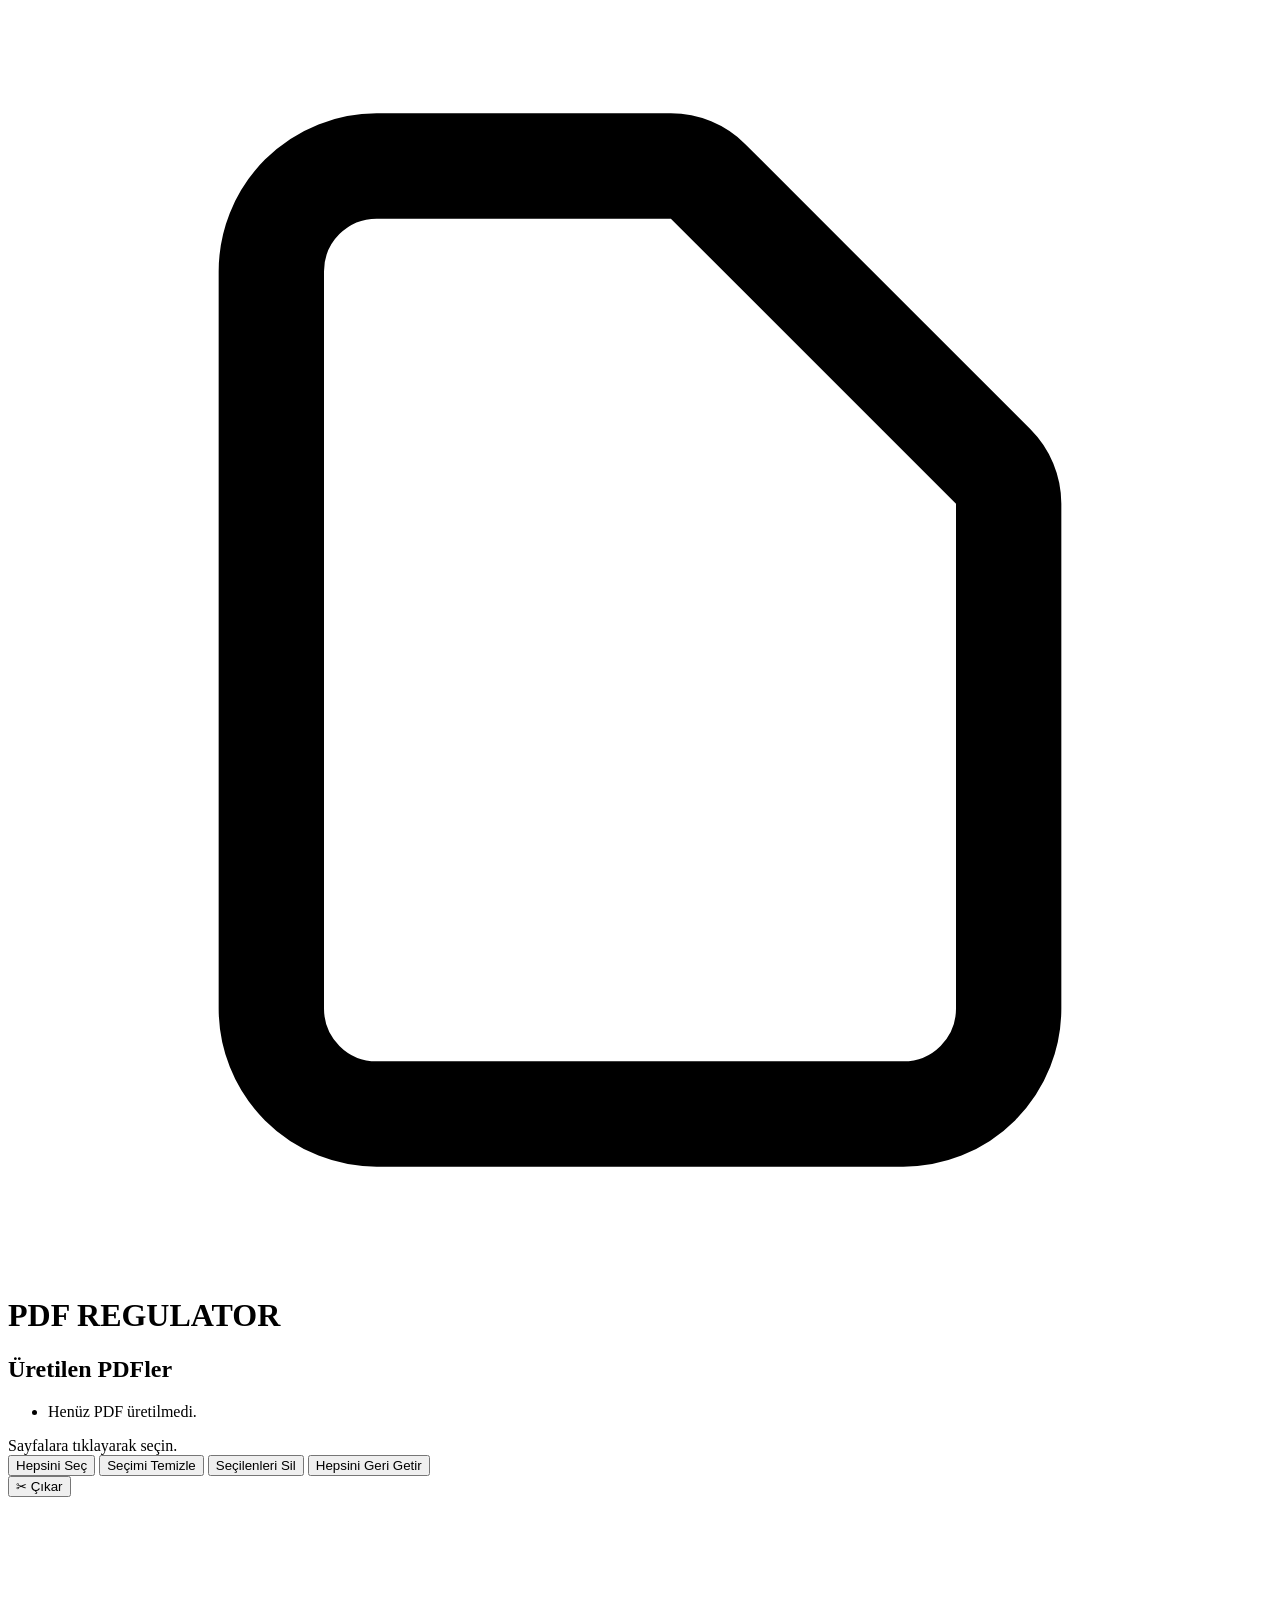
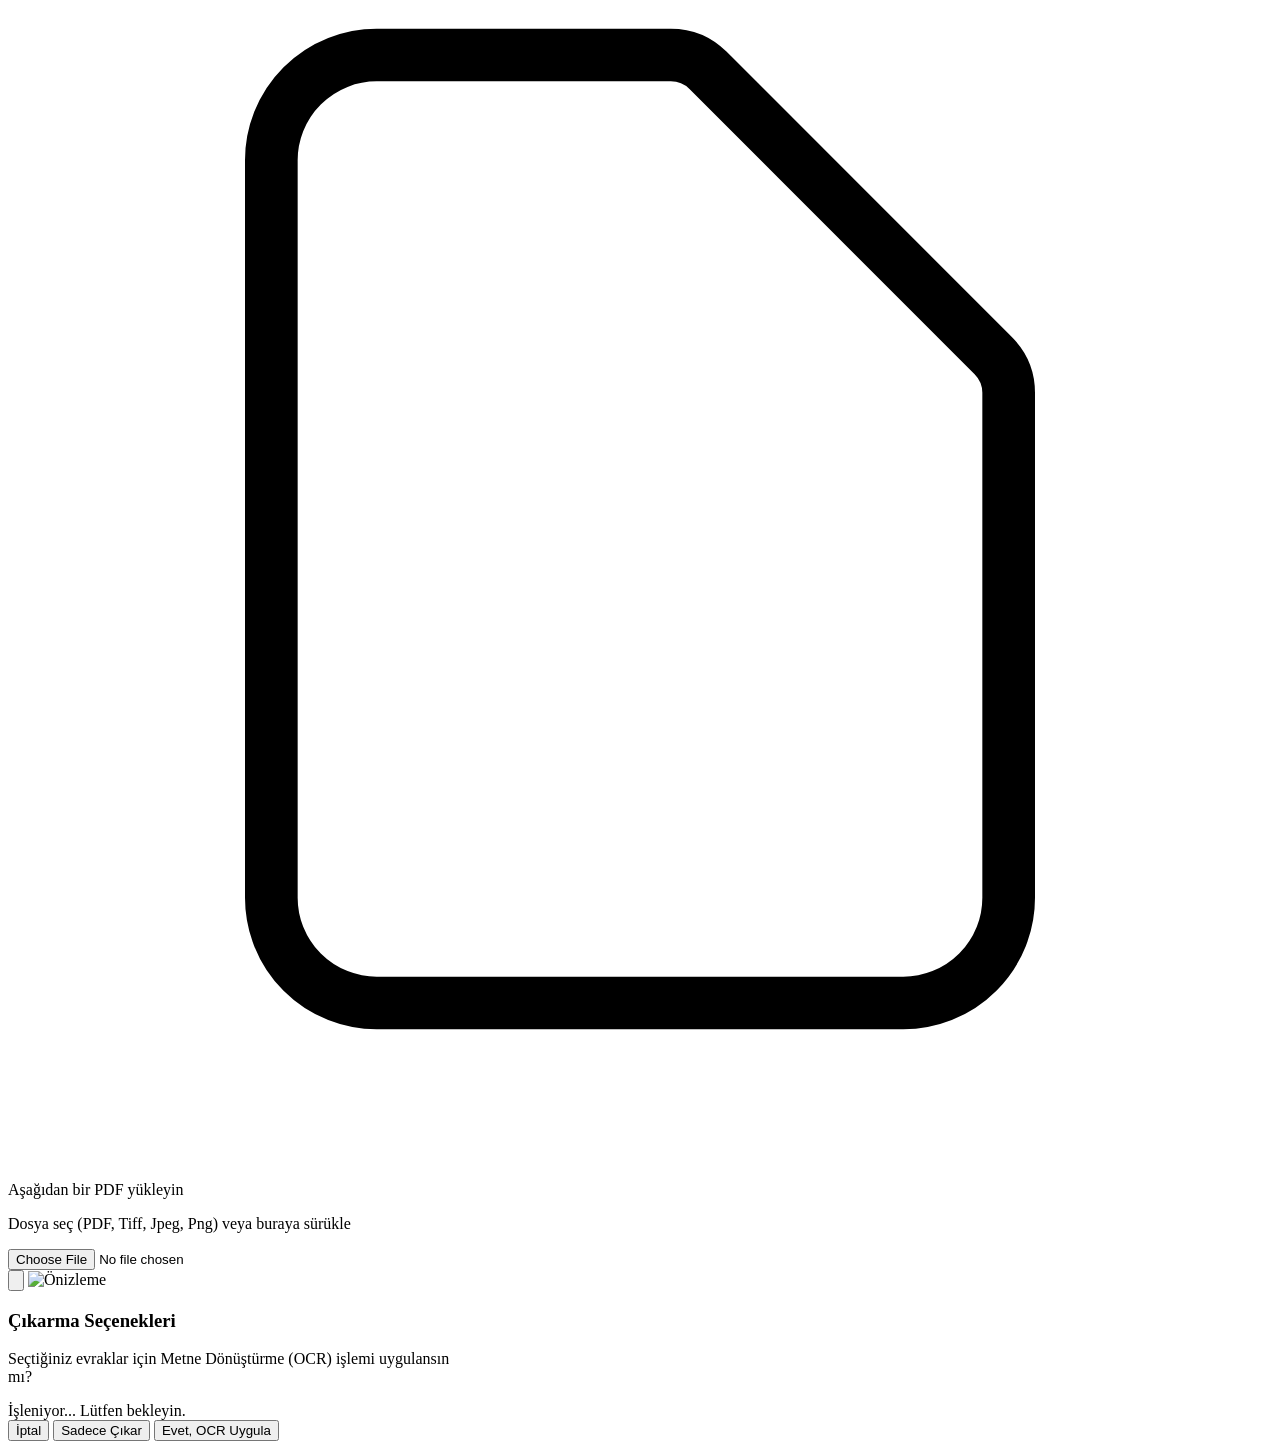
==== frontend/templates/index.html @ 80269bf7 "feat: Implement image-to-PDF preprocessing for uploads, refactor OCR and page rendering, and add val" ====
<!DOCTYPE html>
<html lang="tr">

<head>
  <meta charset="UTF-8" />
  <meta name="viewport" content="width=device-width, initial-scale=1.0" />
  <title>PDF REGULATOR</title>
  <meta name="description" content="PDF sayfalarını seç, çıkar ve döndür — hızlı ve basit." />
  <script src="https://cdn.tailwindcss.com"></script>
  <script>
    tailwind.config = {
      theme: {
        extend: {
          colors: {
            brand: { 50: '#eff6ff', 500: '#3b82f6', 600: '#2563eb', 700: '#1d4ed8' },
          }
        }
      }
    }
  </script>
  <link rel="stylesheet" href="/static/css/app.css" />
  <script src="https://unpkg.com/htmx.org@2.0.4/dist/htmx.min.js" defer></script>
  <!-- SortableJS script'ini ekle -->
  <script src="https://cdn.jsdelivr.net/npm/sortablejs@1.15.2/Sortable.min.js"></script>
</head>

<body class="bg-gray-950 text-gray-100 h-screen flex flex-col overflow-hidden font-sans">

  <!-- HEADER -->
  <header class="bg-gray-900 border-b border-gray-800 px-6 py-3 flex items-center gap-3 shrink-0">
    <svg class="w-7 h-7 text-blue-500" fill="none" stroke="currentColor" stroke-width="2" viewBox="0 0 24 24">
      <path stroke-linecap="round" stroke-linejoin="round"
        d="M7 21h10a2 2 0 002-2V9.414a1 1 0 00-.293-.707l-5.414-5.414A1 1 0 0012.586 3H7a2 2 0 00-2 2v14a2 2 0 002 2z" />
    </svg>
    <h1 class="text-lg font-bold tracking-tight">PDF <span class="text-blue-500">REGULATOR</span></h1>
  </header>

  <!-- MAIN: Sol Panel + PDF Viewer -->
  <main class="flex flex-1 overflow-hidden">

    <!-- SOL PANEL: Üretilen PDFler -->
    <aside class="w-64 shrink-0 bg-gray-900 border-r border-gray-800 flex flex-col">
      <div class="px-4 py-3 border-b border-gray-800">
        <h2 class="text-xs font-semibold text-gray-400 uppercase tracking-widest">Üretilen PDFler</h2>
      </div>
      <ul id="output-list" class="flex-1 overflow-y-auto p-3 space-y-2" hx-swap-oob="true">
        <li id="output-empty" class="text-xs text-gray-600 italic text-center mt-8">
          Henüz PDF üretilmedi.
        </li>
      </ul>
    </aside>

    <!-- PDF VIEWER -->
    <section class="flex-1 flex flex-col overflow-hidden">

      <!-- Araç çubuğu -->
      <div id="toolbar" class="hidden bg-gray-900 border-b border-gray-800 px-5 py-2 flex items-center gap-3 shrink-0">
        <span id="selection-info" class="text-sm text-gray-400 flex-1">
          Sayfalara tıklayarak seçin.
        </span>

        <div class="flex items-center gap-2">
          <button
            class="px-3 py-1.5 text-xs bg-gray-800 hover:bg-gray-700 text-gray-300 rounded border border-gray-700 transition-colors"
            onclick="selectAllPages()">
            Hepsini Seç
          </button>
          <button
            class="px-3 py-1.5 text-xs bg-gray-800 hover:bg-gray-700 text-gray-300 rounded border border-gray-700 transition-colors"
            onclick="clearSelection()">
            Seçimi Temizle
          </button>
          <button id="btn-delete-selected"
            class="hidden px-3 py-1.5 text-xs bg-gray-800 hover:bg-gray-700 text-red-500 rounded border border-gray-700 transition-colors"
            onclick="deleteSelectedPages()">
            Seçilenleri Sil
          </button>
          <button id="btn-restore-all"
            class="hidden px-3 py-1.5 text-xs bg-gray-800 hover:bg-gray-700 text-yellow-500 rounded border border-gray-700 transition-colors"
            onclick="restoreAllPages()">
            Hepsini Geri Getir
          </button>
        </div>

        <div class="h-6 w-px bg-gray-800 mx-1"></div>

        <button id="btn-extract" class="action-btn bg-blue-600 hover:bg-blue-500 text-white border-blue-500"
          onclick="doExtract()" title="Seçili Sayfaları Çıkar">
          ✂ Çıkar
        </button>
      </div>

      <!-- Sayfa listesi -->
      <div id="viewer" class="flex-1 overflow-y-auto px-6 py-4">
        <div id="upload-hint" class="flex flex-col items-center justify-center h-full gap-4 text-gray-600">
          <svg class="w-20 h-20" fill="none" stroke="currentColor" stroke-width="1" viewBox="0 0 24 24">
            <path stroke-linecap="round" stroke-linejoin="round"
              d="M7 21h10a2 2 0 002-2V9.414a1 1 0 00-.293-.707l-5.414-5.414A1 1 0 0012.586 3H7a2 2 0 00-2 2v14a2 2 0 002 2z" />
          </svg>
          <p class="text-lg">Aşağıdan bir PDF yükleyin</p>
        </div>
      </div>
    </section>
  </main>

  <!-- UPLOAD ALANI -->
  <footer class="bg-gray-900 border-t border-gray-800 px-6 py-4 shrink-0">
    <div id="drop-zone" class="border-2 border-dashed border-gray-700 rounded-xl p-5 text-center cursor-pointer
             hover:border-blue-500 transition-colors duration-200"
      onclick="document.getElementById('file-input').click()"
      ondragover="event.preventDefault(); this.classList.add('border-blue-400','bg-blue-950')"
      ondragleave="this.classList.remove('border-blue-400','bg-blue-950')" ondrop="handleDrop(event)">
      <p class="text-sm text-gray-400">
        <span class="text-blue-400 font-semibold">Dosya seç (PDF, Tiff, Jpeg, Png)</span> veya buraya sürükle
      </p>
    </div>
    <form id="upload-form" class="hidden">
      <input id="file-input" type="file" accept=".pdf,.tiff,.tif,.jpeg,.jpg,.png" class="hidden" onchange="uploadFile(this)" />
    </form>
    <div id="upload-status" class="text-xs text-center mt-2 text-gray-500 hidden"></div>
  </footer>

  <!-- PREVIEW MODAL -->
  <div id="preview-modal" class="modal-overlay" onclick="closePreview()">
    <div class="modal-content" onclick="event.stopPropagation()">
      <button class="modal-close" onclick="closePreview()">
        <svg class="w-6 h-6" fill="none" stroke="currentColor" viewBox="0 0 24 24"><path stroke-linecap="round" stroke-linejoin="round" stroke-width="2" d="M6 18L18 6M6 6l12 12"/></svg>
      </button>
      <img id="preview-img" src="" alt="Önizleme">
    </div>
  </div>

  <!-- EXTRACT MODAL -->
  <div id="extract-modal" class="modal-overlay" onclick="closeExtractModal()">
    <div class="modal-content" style="max-width: 28rem" onclick="event.stopPropagation()">
      <h3 class="text-lg font-bold mb-4">Çıkarma Seçenekleri</h3>
      <p class="text-sm text-gray-400 mb-6">
        Seçtiğiniz evraklar için Metne Dönüştürme (OCR) işlemi uygulansın mı?
      </p>
      
      <!-- Progress Bar (Hidden by default) -->
      <div id="extract-progress" class="hidden mb-6">
        <div class="flex items-center justify-between text-xs text-gray-400 mb-2">
          <span>İşleniyor... Lütfen bekleyin.</span>
          <span id="extract-spinner" class="animate-spin w-4 h-4 border-2 border-blue-500 border-t-transparent rounded-full"></span>
        </div>
        <div class="w-full bg-gray-800 rounded-full h-1.5">
          <div class="bg-blue-500 h-1.5 rounded-full w-full animate-pulse"></div>
        </div>
      </div>

      <div id="extract-actions" class="flex justify-end gap-3 hover:text-white">
        <button class="px-4 py-2 text-sm bg-gray-800 hover:bg-gray-700 text-gray-300 rounded border border-gray-700 transition-colors" onclick="closeExtractModal()">
          İptal
        </button>
        <button class="px-4 py-2 text-sm bg-gray-600 hover:bg-gray-500 text-white rounded font-semibold transition-colors" onclick="confirmExtract(false)">
          Sadece Çıkar
        </button>
        <button class="px-4 py-2 text-sm bg-blue-600 hover:bg-blue-500 text-white rounded font-semibold transition-colors" onclick="confirmExtract(true)">
          Evet, OCR Uygula
        </button>
      </div>
    </div>
  </div>

  <script>
    let currentPdfId = null;
    let totalPages = 0;
    let selectedPages = [];
    let deletedPages = new Set();
    let lastClickedPageIdx = null;
    let pageRotations = {};
    let sortableInstance = null;

    function handleDrop(e) {
      e.preventDefault();
      const zone = document.getElementById('drop-zone');
      zone.classList.remove('border-blue-400', 'bg-blue-950');
      const file = e.dataTransfer.files[0];
      if (file) sendFile(file);
    }

    function uploadFile(input) {
      const file = input.files[0];
      if (file) sendFile(file);
    }

    async function sendFile(file) {
      const validExts = ['.pdf', '.tiff', '.tif', '.jpeg', '.jpg', '.png'];
      const ext = file.name.substring(file.name.lastIndexOf('.')).toLowerCase();
      if (!validExts.includes(ext)) {
        showStatus('⚠ Desteklenmeyen veya bozuk dosya formatı. Lütfen .pdf, .tiff, .jpeg, veya .png yükleyiniz.', 'text-yellow-400');
        return;
      }
      showStatus('⏳ Yükleniyor...', 'text-gray-400');
      const form = new FormData();
      form.append('file', file);

      try {
        const res = await fetch('/upload', { method: 'POST', body: form });
        if (!res.ok) {
          const err = await res.json();
          showStatus('✗ Hata: ' + err.detail, 'text-red-400');
          return;
        }
        
        document.getElementById('viewer').innerHTML = await res.text();
        
        // HTMX polling elementini tetikle
        if (typeof htmx !== 'undefined') {
          htmx.process(document.getElementById('viewer'));
        }

        // Fetch çağrısında HX-Trigger başlığını manuel tara (Orijinal hızlı yüklemede viewerReady tetiklemek için)
        const triggerHeader = res.headers.get("HX-Trigger");
        if (triggerHeader) {
          try {
            const events = JSON.parse(triggerHeader);
            if (events.viewerReady) {
              document.dispatchEvent(new CustomEvent('viewerReady', { detail: events.viewerReady }));
            }
          } catch(e) {}
        }
        
        showStatus('✓ İstek gönderildi', 'text-green-400');
      } catch (err) {
        showStatus('✗ Bağlantı hatası.', 'text-red-400');
      }
    }

    function showStatus(msg, cls) {
      const el = document.getElementById('upload-status');
      el.textContent = msg;
      el.className = `text-xs text-center mt-2 ${cls}`;
      el.classList.remove('hidden');
    }

    function selectPage(pageIndex, event) {
      if (event.target.closest('.drag-handle')) return;
      if (event.target.closest('.small-rotate-btn')) return;
      if (event.target.closest('.delete-btn-inline')) return; // Ignore selection when deleting
      if (deletedPages.has(parseInt(pageIndex))) return; // Ignore clicks if page is deleted

      pageIndex = parseInt(pageIndex);
      const isShift = event.shiftKey;
      const isMeta = event.ctrlKey || event.metaKey;

      if (!isShift && !isMeta) {
        showPreview(pageIndex);
        selectedPages = [pageIndex];
      } else if (isShift && lastClickedPageIdx !== null) {
        const start = Math.min(lastClickedPageIdx, pageIndex);
        const end = Math.max(lastClickedPageIdx, pageIndex);
        for (let i = start; i <= end; i++) {
          if (!selectedPages.includes(i)) selectedPages.push(i);
        }
      } else if (isMeta) {
        const pos = selectedPages.indexOf(pageIndex);
        if (pos > -1) selectedPages.splice(pos, 1);
        else selectedPages.push(pageIndex);
      }
      lastClickedPageIdx = pageIndex;
      updateHighlight();
      updateSelectionInfo();

      if (event.stopPropagation) event.stopPropagation();
    }

    function selectAllPages() {
      selectedPages = Array.from({ length: totalPages }, (_, i) => i).filter(i => !deletedPages.has(i));
      updateHighlight();
      updateSelectionInfo();
    }

    function clearSelection() {
      selectedPages = [];
      lastClickedPageIdx = null;
      updateHighlight();
      updateSelectionInfo();
    }

    function updateHighlight() {
      document.querySelectorAll('.page-card').forEach(card => {
        const idx = parseInt(card.dataset.pageIndex);
        const shouldBeSelected = selectedPages.includes(idx);
        card.classList.toggle('selected', shouldBeSelected);

        try {
          if (typeof Sortable !== 'undefined' && Sortable.utils && Sortable.utils.select) {
            if (shouldBeSelected) {
              Sortable.utils.select(card);
            } else {
              Sortable.utils.deselect(card);
            }
          }
        } catch (e) {
          console.error("MultiDrag error", e);
        }
      });
    }

    function updateSelectionInfo() {
      const info = document.getElementById('selection-info');
      info.textContent = selectedPages.length === 0 ? 'Sayfaları seçin' : `${selectedPages.length} sayfa seçildi.`;
      
      const btnDeleteSelected = document.getElementById('btn-delete-selected');
      if (btnDeleteSelected) {
        if (selectedPages.length > 0) {
          btnDeleteSelected.classList.remove('hidden');
        } else {
          btnDeleteSelected.classList.add('hidden');
        }
      }

      const btnRestoreAll = document.getElementById('btn-restore-all');
      if (btnRestoreAll) {
        if (deletedPages.size > 0) {
          btnRestoreAll.classList.remove('hidden');
        } else {
          btnRestoreAll.classList.add('hidden');
        }
      }
    }

    function deleteSelectedPages() {
      const pagesToDelete = [...selectedPages];
      pagesToDelete.forEach(idx => {
        deletedPages.add(idx);
        const card = document.getElementById(`page-card-${idx}`);
        if (card) {
          card.classList.add('deleted-page');
          card.classList.remove('selected');
        }
      });
      selectedPages = [];
      updateSelectionInfo();
    }

    function deletePage(event, pageIndex) {
      event.stopPropagation(); // Kartın seçilmesini engelle
      pageIndex = parseInt(pageIndex);
      deletedPages.add(pageIndex);
      
      const card = document.getElementById(`page-card-${pageIndex}`);
      if (card) {
        card.classList.add('deleted-page');
        card.classList.remove('selected');
      }

      const pos = selectedPages.indexOf(pageIndex);
      if (pos > -1) selectedPages.splice(pos, 1);

      updateSelectionInfo();
    }

    function restorePage(event, pageIndex) {
      event.stopPropagation();
      pageIndex = parseInt(pageIndex);
      deletedPages.delete(pageIndex);

      const card = document.getElementById(`page-card-${pageIndex}`);
      if (card) {
        card.classList.remove('deleted-page');
      }

      updateSelectionInfo();
    }

    function restoreAllPages() {
      deletedPages.clear();
      document.querySelectorAll('.page-card').forEach(card => card.classList.remove('deleted-page'));
      updateSelectionInfo();
    }

    function rotateSinglePage(event, pageIndex, direction) {
      event.stopPropagation();
      const angle = direction === 'left' ? -90 : 90;
      let currentRotation = pageRotations[pageIndex] || 0;
      currentRotation = (currentRotation + angle) % 360;
      if (currentRotation < 0) currentRotation += 360;
      pageRotations[pageIndex] = currentRotation;
      const card = document.getElementById(`page-card-${pageIndex}`);
      if (card) {
        const img = card.querySelector('.page-img');
        if (img) img.style.transform = `rotate(${currentRotation}deg)`;
      }
    }

    function doExtract() {
      if (!currentPdfId || selectedPages.length === 0) return;
      document.getElementById('extract-modal').classList.add('active');
      document.body.classList.add('modal-open');
      document.getElementById('extract-progress').classList.add('hidden');
      document.getElementById('extract-actions').classList.remove('hidden');
    }

    function closeExtractModal() {
      document.getElementById('extract-modal').classList.remove('active');
      document.body.classList.remove('modal-open');
    }

    async function confirmExtract(useOCR) {
      if (!currentPdfId || selectedPages.length === 0) return;
      
      document.getElementById('extract-actions').classList.add('hidden');
      document.getElementById('extract-progress').classList.remove('hidden');

      const actRotations = {};
      selectedPages.forEach(idx => { if (pageRotations[idx]) actRotations[idx] = pageRotations[idx]; });
      
      const currentOrder = Array.from(document.querySelectorAll('.page-card'))
        .map(card => parseInt(card.dataset.pageIndex));
      const reorderedSelection = currentOrder.filter(idx => selectedPages.includes(idx) && !deletedPages.has(idx));

      const res = await postAction('/extract', {
        pdf_id: currentPdfId, 
        page_indices: reorderedSelection, 
        rotations: actRotations,
        ocr: useOCR
      });

      if (res) {
        if (res.startsWith('TASK_')) {
          pollExtractTask(res);
        } else {
          appendToOutputList(res);
          closeExtractModal();
          clearSelection();
        }
      } else {
        closeExtractModal();
      }
    }

    async function pollExtractTask(taskId) {
        try {
            const res = await fetch(`/extract-status/${taskId}`);
            if (!res.ok) {
                showStatus('✗ Sunucu hatası oluştu', 'text-red-400');
                closeExtractModal();
                return;
            }
            const data = await res.json();
            if (data.status === "pending" || data.status === "processing") {
                setTimeout(() => pollExtractTask(taskId), 1500);
            } else if (data.status === "done") {
                appendToOutputList(data.html);
                closeExtractModal();
                clearSelection();
                showStatus('✓ Çıkarma işlemi tamamlandı.', 'text-green-400');
            } else {
                showStatus('✗ OCR Hatası: ' + data.error, 'text-red-400');
                closeExtractModal();
            }
        } catch (e) {
            closeExtractModal();
        }
    }

    async function postAction(url, body) {
      try {
        const res = await fetch(url, {
          method: 'POST',
          headers: { 'Content-Type': 'application/json' },
          body: JSON.stringify(body)
        });
        if (!res.ok) return null;
        showStatus('✓ İşlem tamamlandı.', 'text-green-400');
        return await res.text();
      } catch (e) { return null; }
    }

    function showPreview(pageIndex) {
      const img = document.getElementById(`page-card-${pageIndex}`).querySelector('.page-img');
      const modalImg = document.getElementById('preview-img');
      const modal = document.getElementById('preview-modal');
      modalImg.src = img.src;
      modalImg.style.transform = img.style.transform;
      modal.classList.add('active');
      document.body.classList.add('modal-open');
    }

    function closePreview() {
      document.getElementById('preview-modal').classList.remove('active');
      document.body.classList.remove('modal-open');
    }

    function appendToOutputList(html) {
      const list = document.getElementById('output-list');
      const empty = document.getElementById('output-empty');
      if (empty) empty.remove();
      const wrapper = document.createElement('li');
      wrapper.innerHTML = html;
      list.appendChild(wrapper);
    }

    document.addEventListener('viewerReady', (e) => {
      currentPdfId = e.detail.pdfId;
      totalPages = e.detail.pageCount;
      selectedPages = [];
      deletedPages = new Set();
      lastClickedPageIdx = null;
      pageRotations = {};
      document.getElementById('toolbar').classList.remove('hidden');
      document.getElementById('upload-hint')?.remove();
      updateSelectionInfo();
      const el = document.getElementById('viewer-inner');
      const scrollParent = document.getElementById('viewer');

      if (sortableInstance) sortableInstance.destroy();
      sortableInstance = new Sortable(el, {
        multiDrag: true,
        selectedClass: 'selected',
        animation: 150, 
        handle: '.drag-handle', 
        ghostClass: 'sortable-ghost', 
        dragClass: 'sortable-drag',
        scroll: scrollParent, 
        scrollSensitivity: 80,
        scrollSpeed: 20
      });
    });
  </script>
</body>

</html>
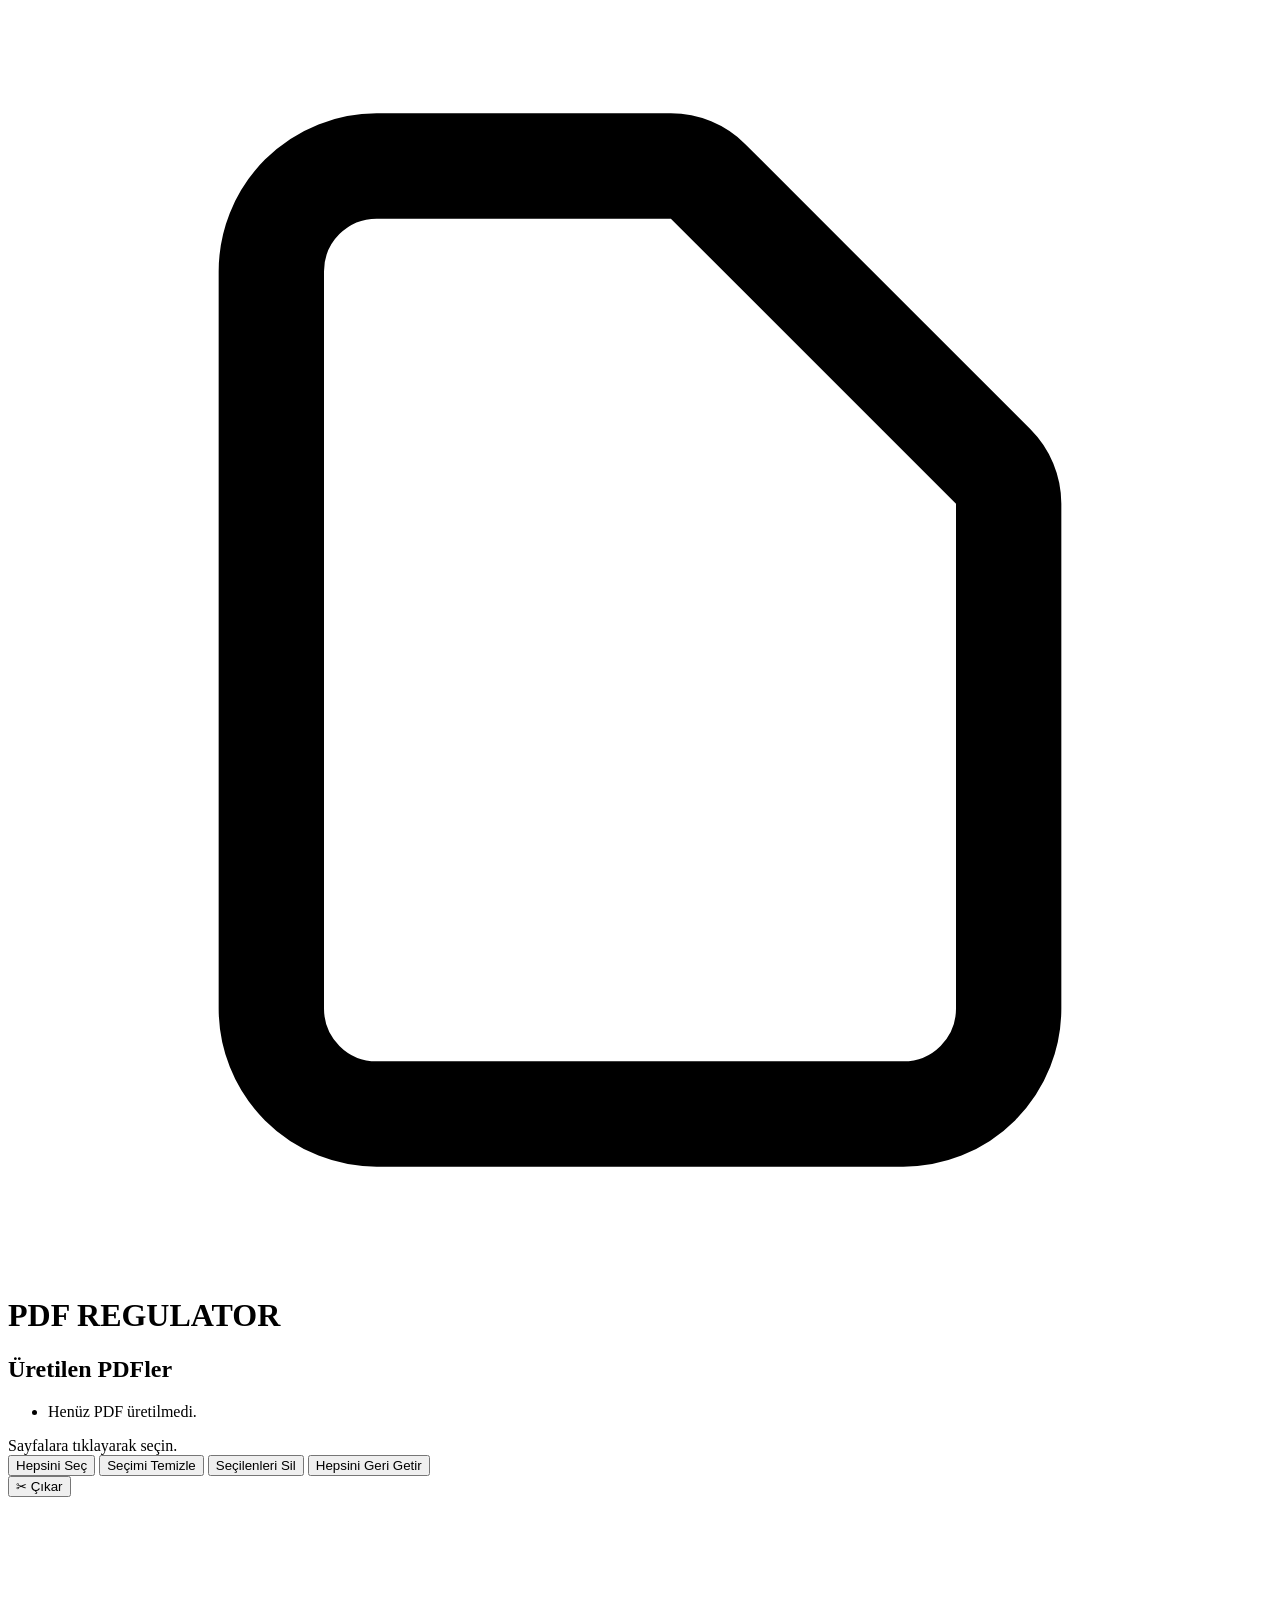
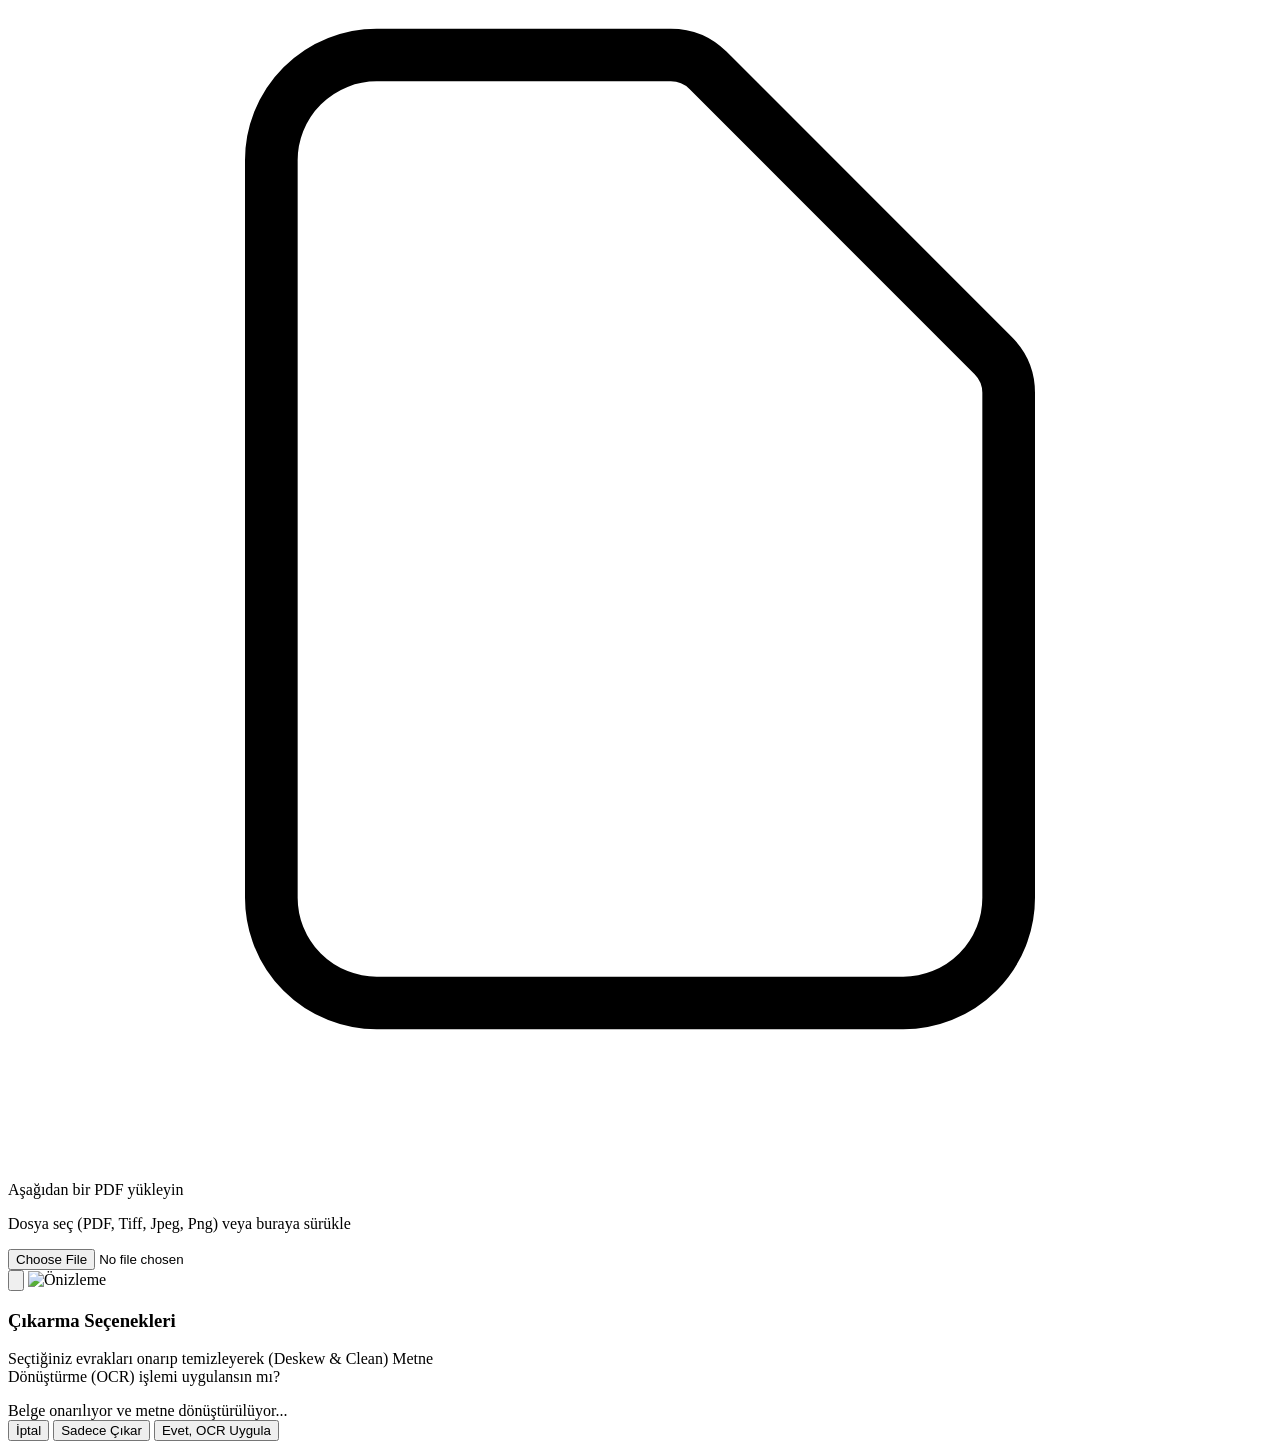
==== commit 2e07a581: "feat: Implement document deskewing, cleaning, and optimization for OCR, and update frontend UI to re" ====
--- a/frontend/templates/index.html
+++ b/frontend/templates/index.html
@@ -135,13 +135,13 @@
     <div class="modal-content" style="max-width: 28rem" onclick="event.stopPropagation()">
       <h3 class="text-lg font-bold mb-4">Çıkarma Seçenekleri</h3>
       <p class="text-sm text-gray-400 mb-6">
-        Seçtiğiniz evraklar için Metne Dönüştürme (OCR) işlemi uygulansın mı?
+        Seçtiğiniz evrakları onarıp temizleyerek (Deskew & Clean) Metne Dönüştürme (OCR) işlemi uygulansın mı?
       </p>
       
       <!-- Progress Bar (Hidden by default) -->
       <div id="extract-progress" class="hidden mb-6">
         <div class="flex items-center justify-between text-xs text-gray-400 mb-2">
-          <span>İşleniyor... Lütfen bekleyin.</span>
+          <span>Belge onarılıyor ve metne dönüştürülüyor...</span>
           <span id="extract-spinner" class="animate-spin w-4 h-4 border-2 border-blue-500 border-t-transparent rounded-full"></span>
         </div>
         <div class="w-full bg-gray-800 rounded-full h-1.5">
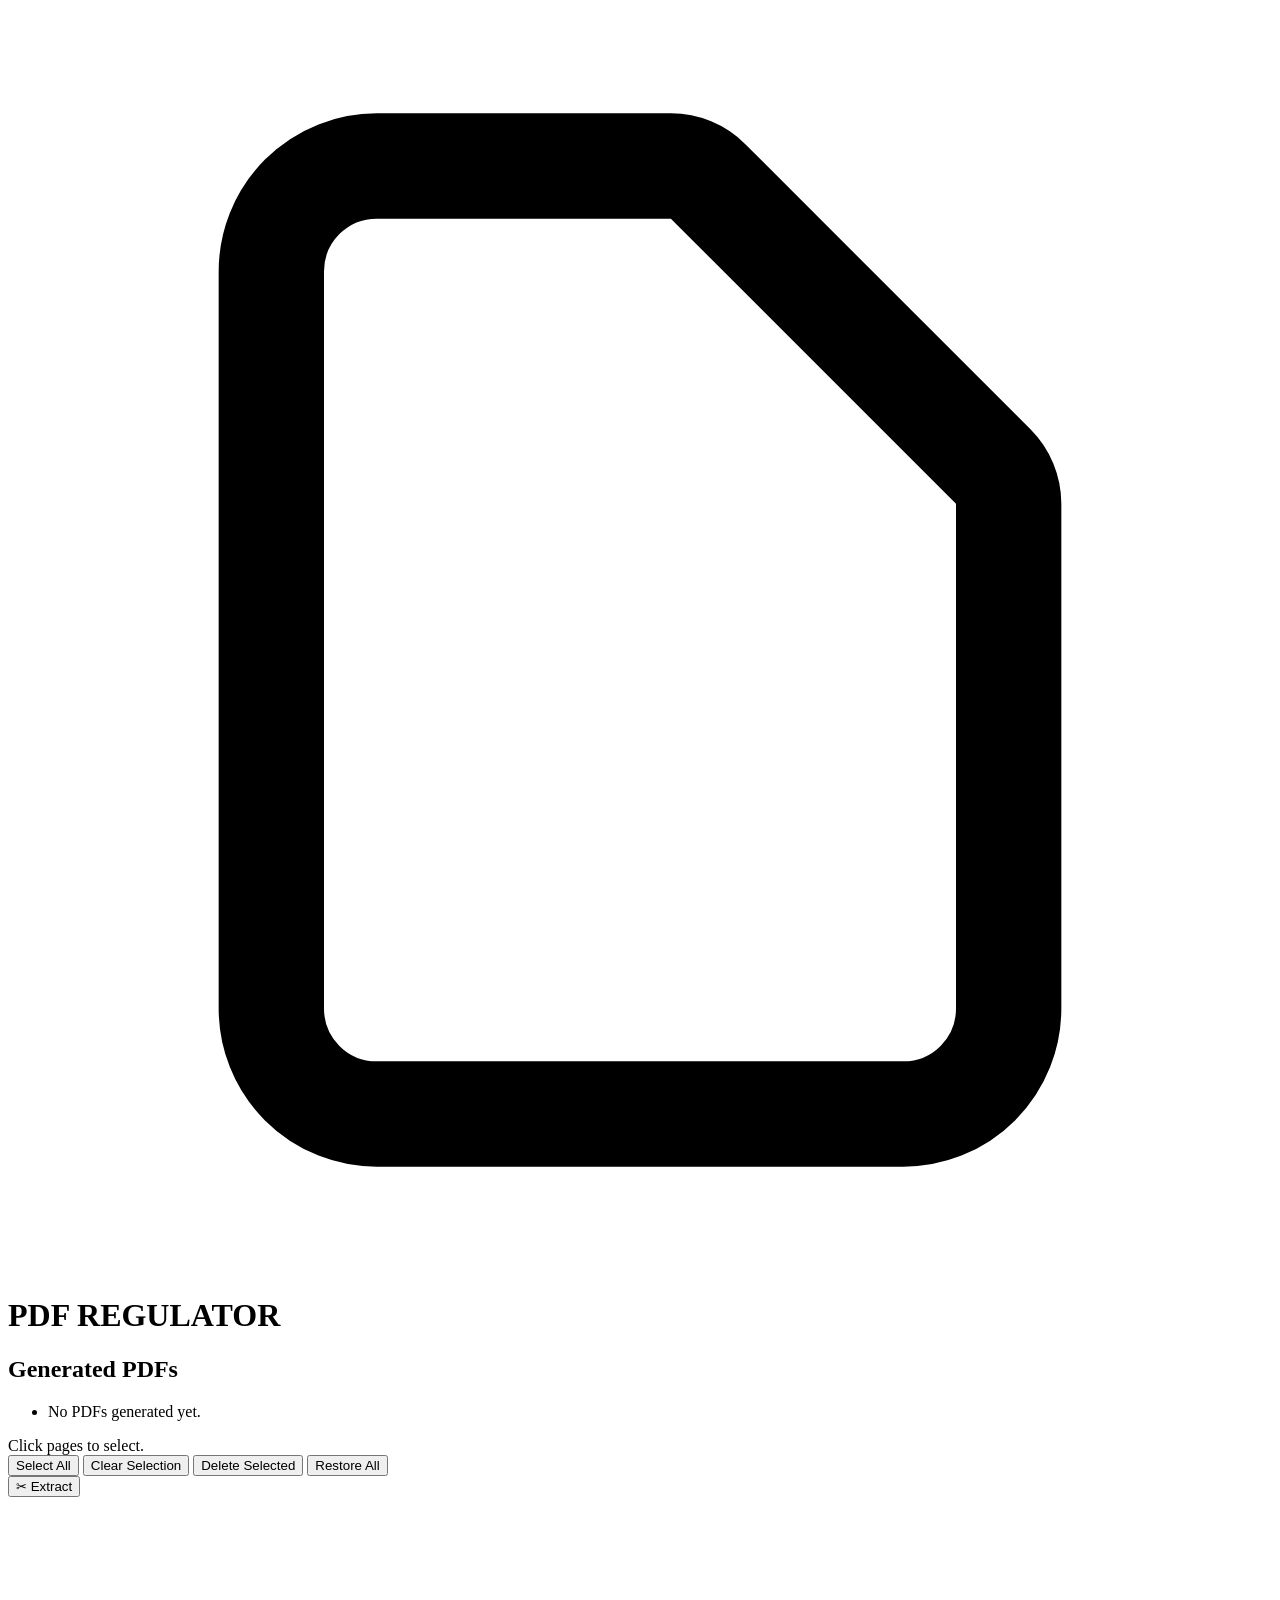
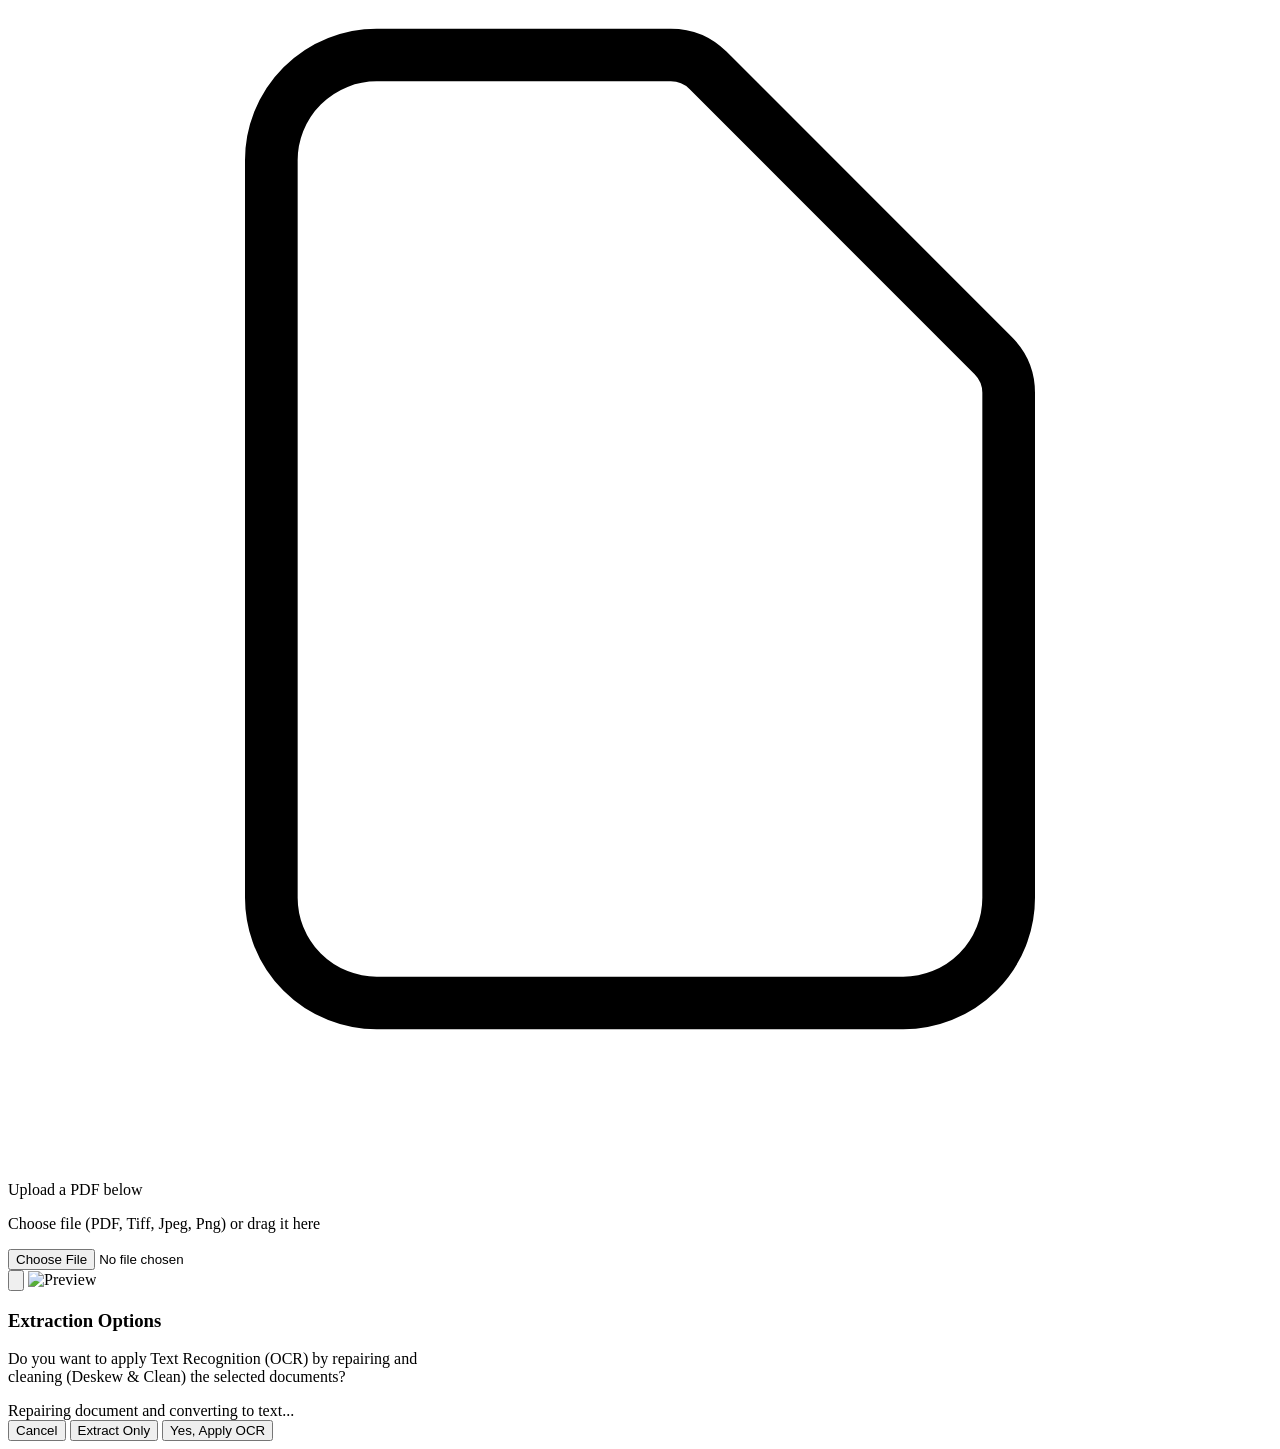
==== commit b1df9e8f: "complete refactor" ====
--- a/frontend/templates/index.html
+++ b/frontend/templates/index.html
@@ -1,11 +1,11 @@
 <!DOCTYPE html>
-<html lang="tr">
+<html lang="en">
 
 <head>
   <meta charset="UTF-8" />
   <meta name="viewport" content="width=device-width, initial-scale=1.0" />
   <title>PDF REGULATOR</title>
-  <meta name="description" content="PDF sayfalarını seç, çıkar ve döndür — hızlı ve basit." />
+  <meta name="description" content="Select, extract and rotate PDF pages — fast and simple." />
   <script src="https://cdn.tailwindcss.com"></script>
   <script>
     tailwind.config = {
@@ -38,14 +38,14 @@
   <!-- MAIN: Sol Panel + PDF Viewer -->
   <main class="flex flex-1 overflow-hidden">
 
-    <!-- SOL PANEL: Üretilen PDFler -->
+    <!-- LEFT PANEL: Generated PDFs -->
     <aside class="w-64 shrink-0 bg-gray-900 border-r border-gray-800 flex flex-col">
       <div class="px-4 py-3 border-b border-gray-800">
-        <h2 class="text-xs font-semibold text-gray-400 uppercase tracking-widest">Üretilen PDFler</h2>
+        <h2 class="text-xs font-semibold text-gray-400 uppercase tracking-widest">Generated PDFs</h2>
       </div>
       <ul id="output-list" class="flex-1 overflow-y-auto p-3 space-y-2" hx-swap-oob="true">
         <li id="output-empty" class="text-xs text-gray-600 italic text-center mt-8">
-          Henüz PDF üretilmedi.
+          No PDFs generated yet.
         </li>
       </ul>
     </aside>
@@ -56,37 +56,37 @@
       <!-- Araç çubuğu -->
       <div id="toolbar" class="hidden bg-gray-900 border-b border-gray-800 px-5 py-2 flex items-center gap-3 shrink-0">
         <span id="selection-info" class="text-sm text-gray-400 flex-1">
-          Sayfalara tıklayarak seçin.
+          Click pages to select.
         </span>
 
         <div class="flex items-center gap-2">
           <button
             class="px-3 py-1.5 text-xs bg-gray-800 hover:bg-gray-700 text-gray-300 rounded border border-gray-700 transition-colors"
             onclick="selectAllPages()">
-            Hepsini Seç
+            Select All
           </button>
           <button
             class="px-3 py-1.5 text-xs bg-gray-800 hover:bg-gray-700 text-gray-300 rounded border border-gray-700 transition-colors"
             onclick="clearSelection()">
-            Seçimi Temizle
+            Clear Selection
           </button>
           <button id="btn-delete-selected"
             class="hidden px-3 py-1.5 text-xs bg-gray-800 hover:bg-gray-700 text-red-500 rounded border border-gray-700 transition-colors"
             onclick="deleteSelectedPages()">
-            Seçilenleri Sil
+            Delete Selected
           </button>
           <button id="btn-restore-all"
             class="hidden px-3 py-1.5 text-xs bg-gray-800 hover:bg-gray-700 text-yellow-500 rounded border border-gray-700 transition-colors"
             onclick="restoreAllPages()">
-            Hepsini Geri Getir
+            Restore All
           </button>
         </div>
 
         <div class="h-6 w-px bg-gray-800 mx-1"></div>
 
         <button id="btn-extract" class="action-btn bg-blue-600 hover:bg-blue-500 text-white border-blue-500"
-          onclick="doExtract()" title="Seçili Sayfaları Çıkar">
-          ✂ Çıkar
+          onclick="doExtract()" title="Extract Selected Pages">
+          ✂ Extract
         </button>
       </div>
 
@@ -97,7 +97,7 @@
             <path stroke-linecap="round" stroke-linejoin="round"
               d="M7 21h10a2 2 0 002-2V9.414a1 1 0 00-.293-.707l-5.414-5.414A1 1 0 0012.586 3H7a2 2 0 00-2 2v14a2 2 0 002 2z" />
           </svg>
-          <p class="text-lg">Aşağıdan bir PDF yükleyin</p>
+          <p class="text-lg">Upload a PDF below</p>
         </div>
       </div>
     </section>
@@ -111,7 +111,7 @@
       ondragover="event.preventDefault(); this.classList.add('border-blue-400','bg-blue-950')"
       ondragleave="this.classList.remove('border-blue-400','bg-blue-950')" ondrop="handleDrop(event)">
       <p class="text-sm text-gray-400">
-        <span class="text-blue-400 font-semibold">Dosya seç (PDF, Tiff, Jpeg, Png)</span> veya buraya sürükle
+        <span class="text-blue-400 font-semibold">Choose file (PDF, Tiff, Jpeg, Png)</span> or drag it here
       </p>
     </div>
     <form id="upload-form" class="hidden">
@@ -126,22 +126,22 @@
       <button class="modal-close" onclick="closePreview()">
         <svg class="w-6 h-6" fill="none" stroke="currentColor" viewBox="0 0 24 24"><path stroke-linecap="round" stroke-linejoin="round" stroke-width="2" d="M6 18L18 6M6 6l12 12"/></svg>
       </button>
-      <img id="preview-img" src="" alt="Önizleme">
+      <img id="preview-img" src="" alt="Preview">
     </div>
   </div>
 
   <!-- EXTRACT MODAL -->
   <div id="extract-modal" class="modal-overlay" onclick="closeExtractModal()">
     <div class="modal-content" style="max-width: 28rem" onclick="event.stopPropagation()">
-      <h3 class="text-lg font-bold mb-4">Çıkarma Seçenekleri</h3>
+      <h3 class="text-lg font-bold mb-4">Extraction Options</h3>
       <p class="text-sm text-gray-400 mb-6">
-        Seçtiğiniz evrakları onarıp temizleyerek (Deskew & Clean) Metne Dönüştürme (OCR) işlemi uygulansın mı?
+        Do you want to apply Text Recognition (OCR) by repairing and cleaning (Deskew & Clean) the selected documents?
       </p>
       
       <!-- Progress Bar (Hidden by default) -->
       <div id="extract-progress" class="hidden mb-6">
         <div class="flex items-center justify-between text-xs text-gray-400 mb-2">
-          <span>Belge onarılıyor ve metne dönüştürülüyor...</span>
+          <span>Repairing document and converting to text...</span>
           <span id="extract-spinner" class="animate-spin w-4 h-4 border-2 border-blue-500 border-t-transparent rounded-full"></span>
         </div>
         <div class="w-full bg-gray-800 rounded-full h-1.5">
@@ -151,13 +151,13 @@
 
       <div id="extract-actions" class="flex justify-end gap-3 hover:text-white">
         <button class="px-4 py-2 text-sm bg-gray-800 hover:bg-gray-700 text-gray-300 rounded border border-gray-700 transition-colors" onclick="closeExtractModal()">
-          İptal
+          Cancel
         </button>
         <button class="px-4 py-2 text-sm bg-gray-600 hover:bg-gray-500 text-white rounded font-semibold transition-colors" onclick="confirmExtract(false)">
-          Sadece Çıkar
+          Extract Only
         </button>
         <button class="px-4 py-2 text-sm bg-blue-600 hover:bg-blue-500 text-white rounded font-semibold transition-colors" onclick="confirmExtract(true)">
-          Evet, OCR Uygula
+          Yes, Apply OCR
         </button>
       </div>
     </div>
@@ -189,10 +189,10 @@
       const validExts = ['.pdf', '.tiff', '.tif', '.jpeg', '.jpg', '.png'];
       const ext = file.name.substring(file.name.lastIndexOf('.')).toLowerCase();
       if (!validExts.includes(ext)) {
-        showStatus('⚠ Desteklenmeyen veya bozuk dosya formatı. Lütfen .pdf, .tiff, .jpeg, veya .png yükleyiniz.', 'text-yellow-400');
+        showStatus('⚠ Unsupported or corrupted file format. Please upload .pdf, .tiff, .jpeg, or .png.', 'text-yellow-400');
         return;
       }
-      showStatus('⏳ Yükleniyor...', 'text-gray-400');
+      showStatus('⏳ Uploading...', 'text-gray-400');
       const form = new FormData();
       form.append('file', file);
 
@@ -200,7 +200,7 @@
         const res = await fetch('/upload', { method: 'POST', body: form });
         if (!res.ok) {
           const err = await res.json();
-          showStatus('✗ Hata: ' + err.detail, 'text-red-400');
+          showStatus('✗ Error: ' + err.detail, 'text-red-400');
           return;
         }
         
@@ -222,9 +222,9 @@
           } catch(e) {}
         }
         
-        showStatus('✓ İstek gönderildi', 'text-green-400');
+        showStatus('✓ Request sent', 'text-green-400');
       } catch (err) {
-        showStatus('✗ Bağlantı hatası.', 'text-red-400');
+        showStatus('✗ Connection error.', 'text-red-400');
       }
     }
 
@@ -301,7 +301,7 @@
 
     function updateSelectionInfo() {
       const info = document.getElementById('selection-info');
-      info.textContent = selectedPages.length === 0 ? 'Sayfaları seçin' : `${selectedPages.length} sayfa seçildi.`;
+      info.textContent = selectedPages.length === 0 ? 'Select pages' : `${selectedPages.length} pages selected.`;
       
       const btnDeleteSelected = document.getElementById('btn-delete-selected');
       if (btnDeleteSelected) {
@@ -436,7 +436,7 @@
         try {
             const res = await fetch(`/extract-status/${taskId}`);
             if (!res.ok) {
-                showStatus('✗ Sunucu hatası oluştu', 'text-red-400');
+                showStatus('✗ Server error occurred', 'text-red-400');
                 closeExtractModal();
                 return;
             }
@@ -447,9 +447,9 @@
                 appendToOutputList(data.html);
                 closeExtractModal();
                 clearSelection();
-                showStatus('✓ Çıkarma işlemi tamamlandı.', 'text-green-400');
+                showStatus('✓ Extraction completed.', 'text-green-400');
             } else {
-                showStatus('✗ OCR Hatası: ' + data.error, 'text-red-400');
+                showStatus('✗ OCR Error: ' + data.error, 'text-red-400');
                 closeExtractModal();
             }
         } catch (e) {
@@ -465,7 +465,7 @@
           body: JSON.stringify(body)
         });
         if (!res.ok) return null;
-        showStatus('✓ İşlem tamamlandı.', 'text-green-400');
+        showStatus('✓ Process completed.', 'text-green-400');
         return await res.text();
       } catch (e) { return null; }
     }
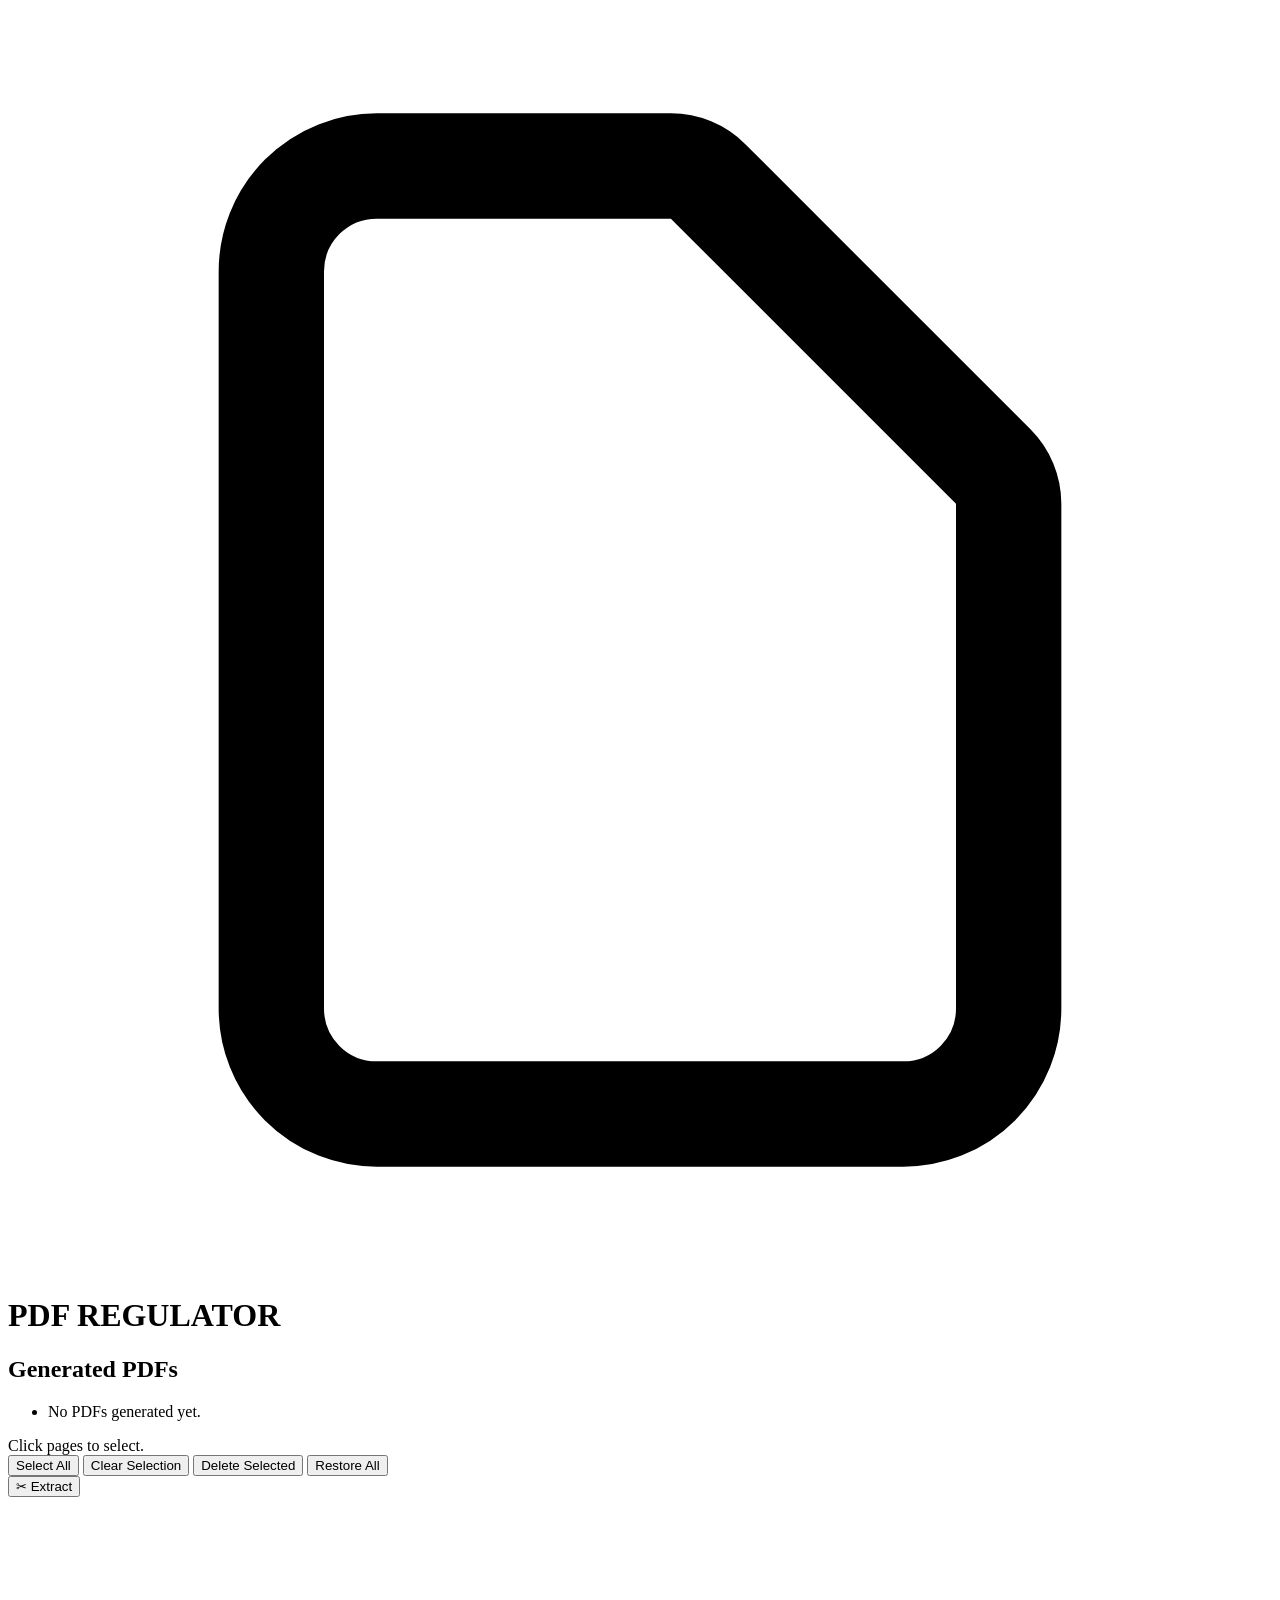
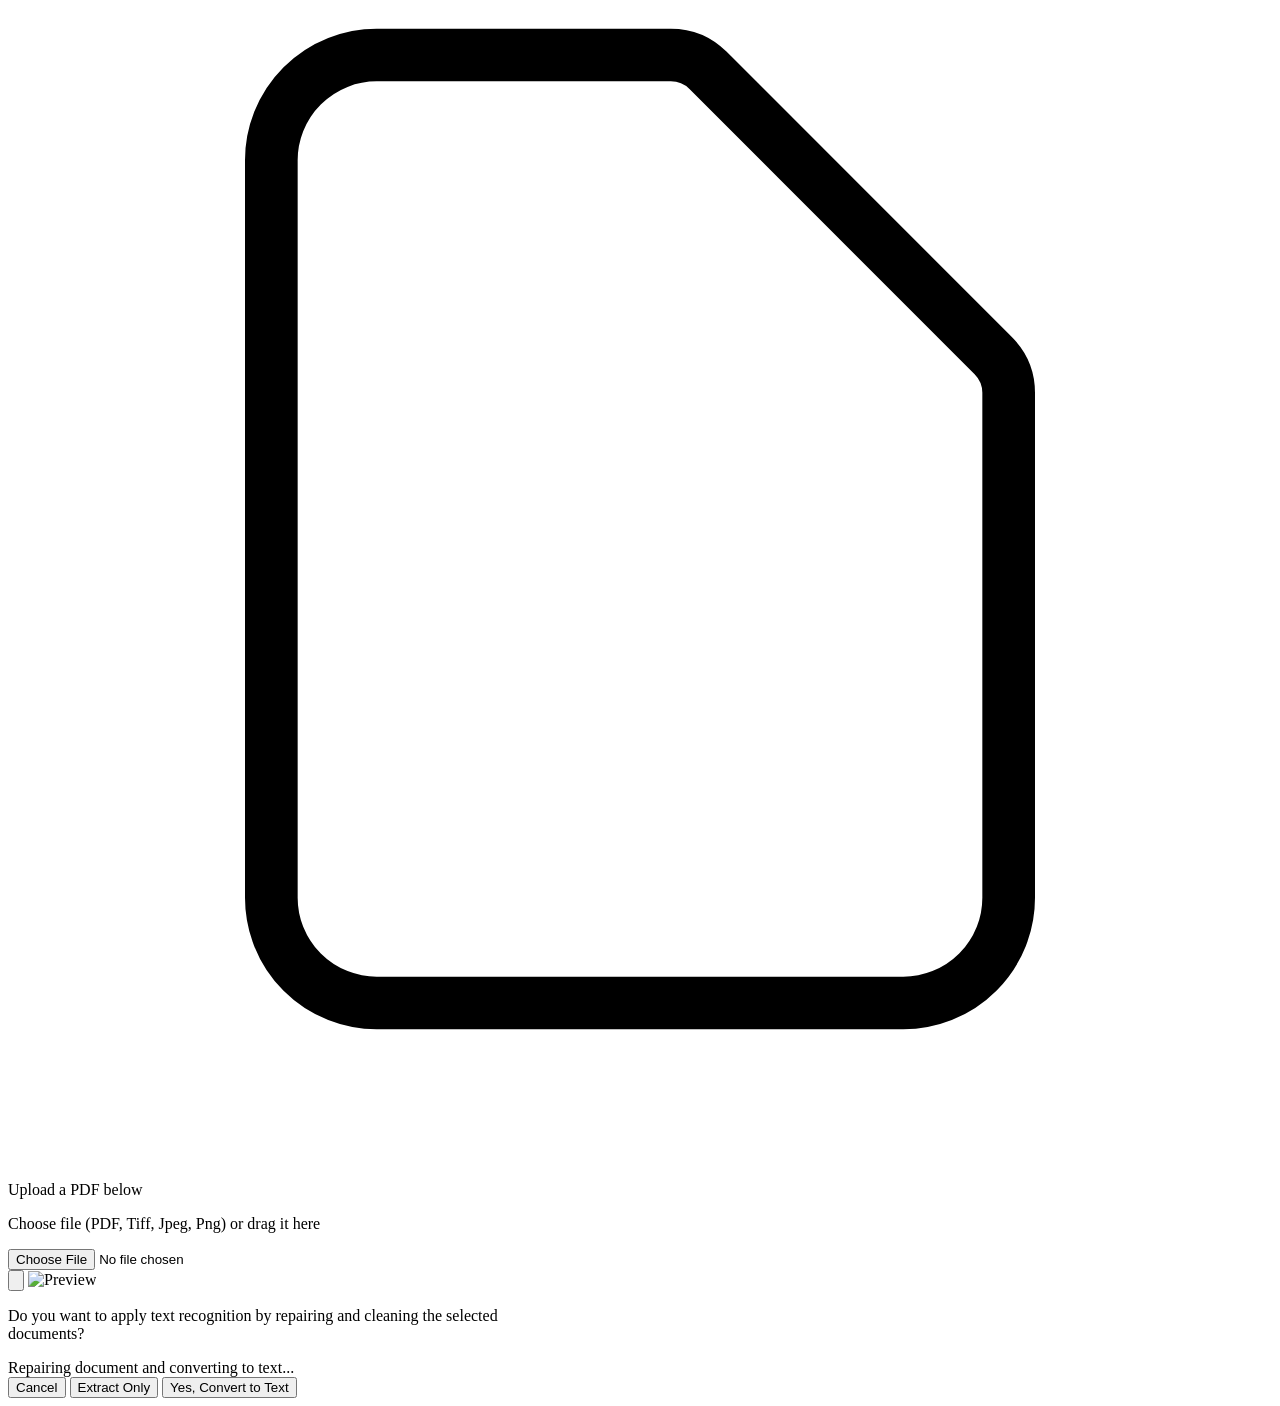
==== commit 7df5969a: "refactor options menu" ====
--- a/frontend/templates/index.html
+++ b/frontend/templates/index.html
@@ -132,14 +132,13 @@
 
   <!-- EXTRACT MODAL -->
   <div id="extract-modal" class="modal-overlay" onclick="closeExtractModal()">
-    <div class="modal-content" style="max-width: 28rem" onclick="event.stopPropagation()">
-      <h3 class="text-lg font-bold mb-4">Extraction Options</h3>
-      <p class="text-sm text-gray-400 mb-6">
-        Do you want to apply Text Recognition (OCR) by repairing and cleaning (Deskew & Clean) the selected documents?
+    <div class="modal-content bg-gray-900 border border-gray-800 rounded-2xl p-8 flex flex-col shadow-2xl" style="max-width: 32rem" onclick="event.stopPropagation()">
+      <p class="text-xl text-white font-medium text-center leading-relaxed mb-8">
+        Do you want to apply text recognition by repairing and cleaning the selected documents?
       </p>
       
       <!-- Progress Bar (Hidden by default) -->
-      <div id="extract-progress" class="hidden mb-6">
+      <div id="extract-progress" class="hidden w-full mb-6">
         <div class="flex items-center justify-between text-xs text-gray-400 mb-2">
           <span>Repairing document and converting to text...</span>
           <span id="extract-spinner" class="animate-spin w-4 h-4 border-2 border-blue-500 border-t-transparent rounded-full"></span>
@@ -149,15 +148,15 @@
         </div>
       </div>
 
-      <div id="extract-actions" class="flex justify-end gap-3 hover:text-white">
-        <button class="px-4 py-2 text-sm bg-gray-800 hover:bg-gray-700 text-gray-300 rounded border border-gray-700 transition-colors" onclick="closeExtractModal()">
+      <div id="extract-actions" class="flex justify-center gap-4 w-full">
+        <button class="px-5 py-2.5 text-sm bg-gray-800 hover:bg-gray-700 text-gray-300 rounded-lg border border-gray-700 transition-colors" onclick="closeExtractModal()">
           Cancel
         </button>
-        <button class="px-4 py-2 text-sm bg-gray-600 hover:bg-gray-500 text-white rounded font-semibold transition-colors" onclick="confirmExtract(false)">
+        <button class="px-5 py-2.5 text-sm bg-gray-700 hover:bg-gray-600 text-white rounded-lg font-semibold transition-colors" onclick="confirmExtract(false)">
           Extract Only
         </button>
-        <button class="px-4 py-2 text-sm bg-blue-600 hover:bg-blue-500 text-white rounded font-semibold transition-colors" onclick="confirmExtract(true)">
-          Yes, Apply OCR
+        <button class="px-5 py-2.5 text-sm bg-blue-600 hover:bg-blue-500 text-white rounded-lg font-semibold shadow-lg shadow-blue-500/30 transition-colors" onclick="confirmExtract(true)">
+          Yes, Convert to Text
         </button>
       </div>
     </div>
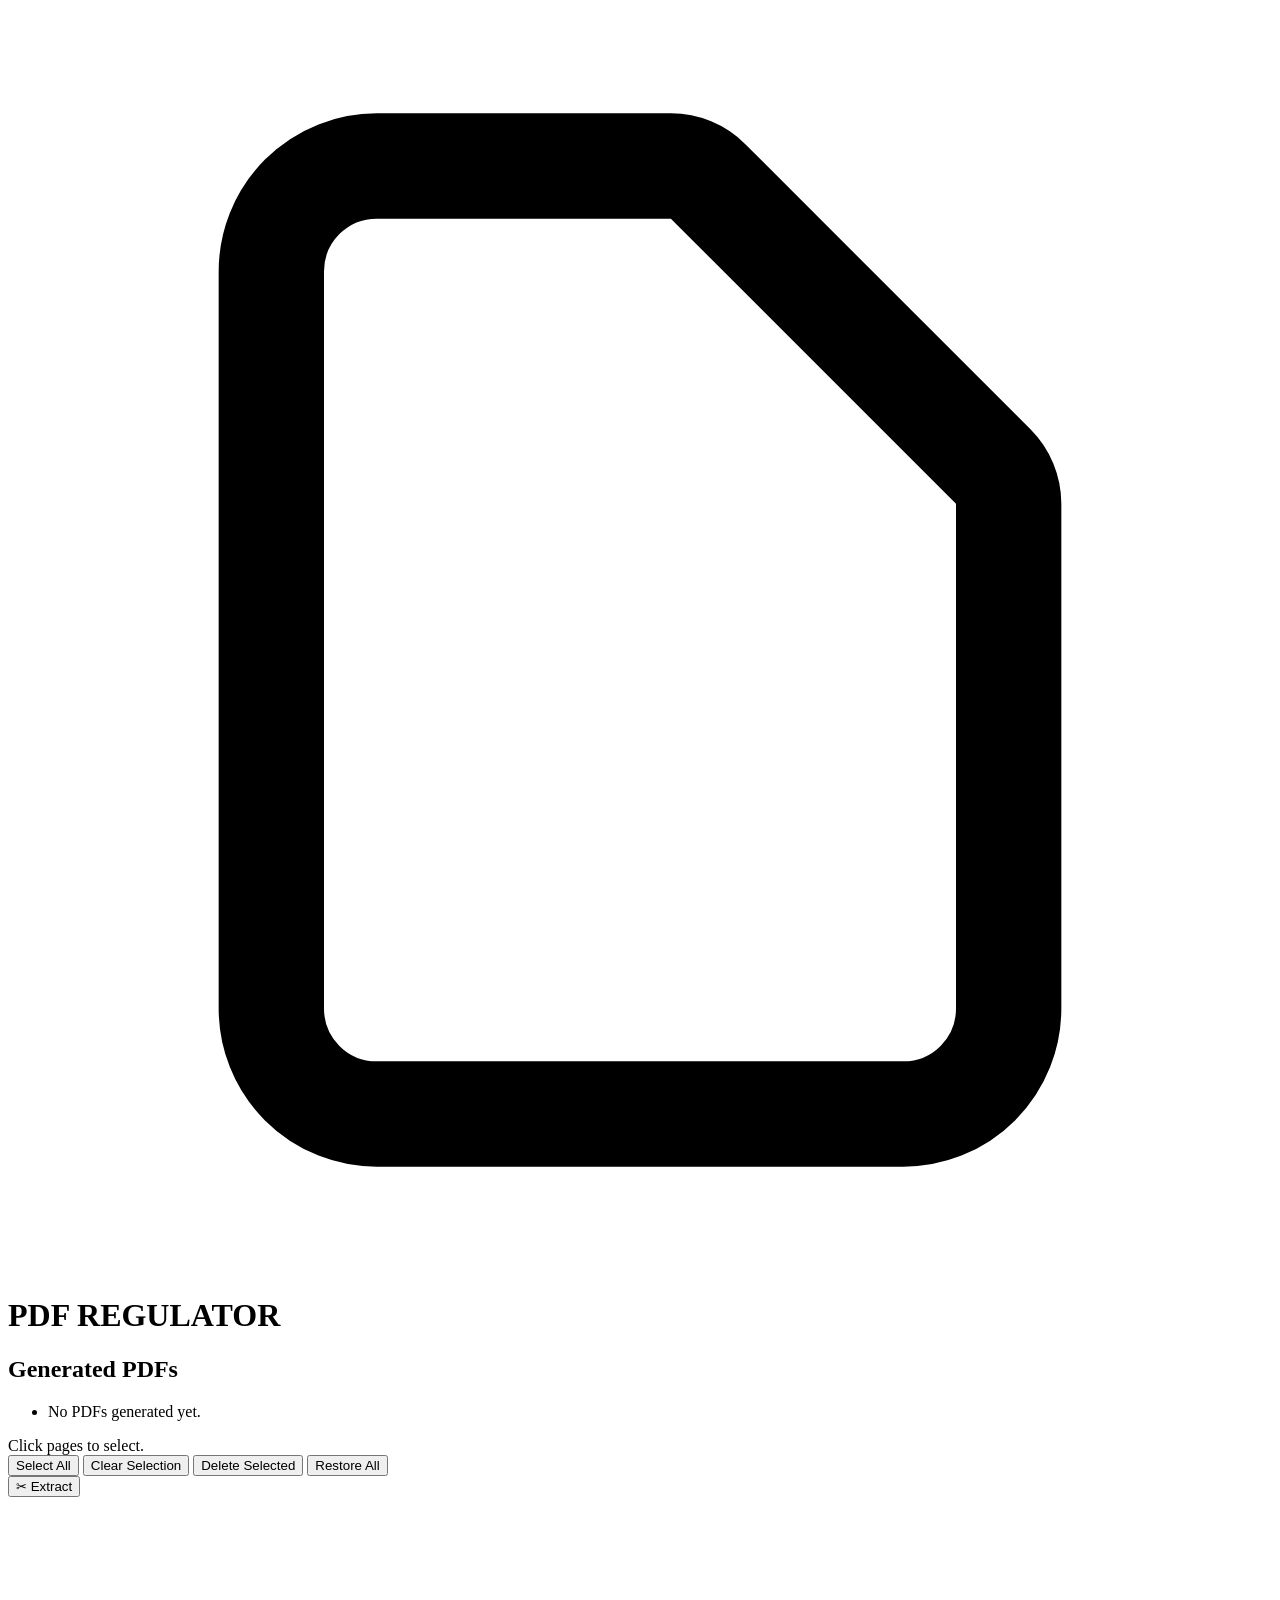
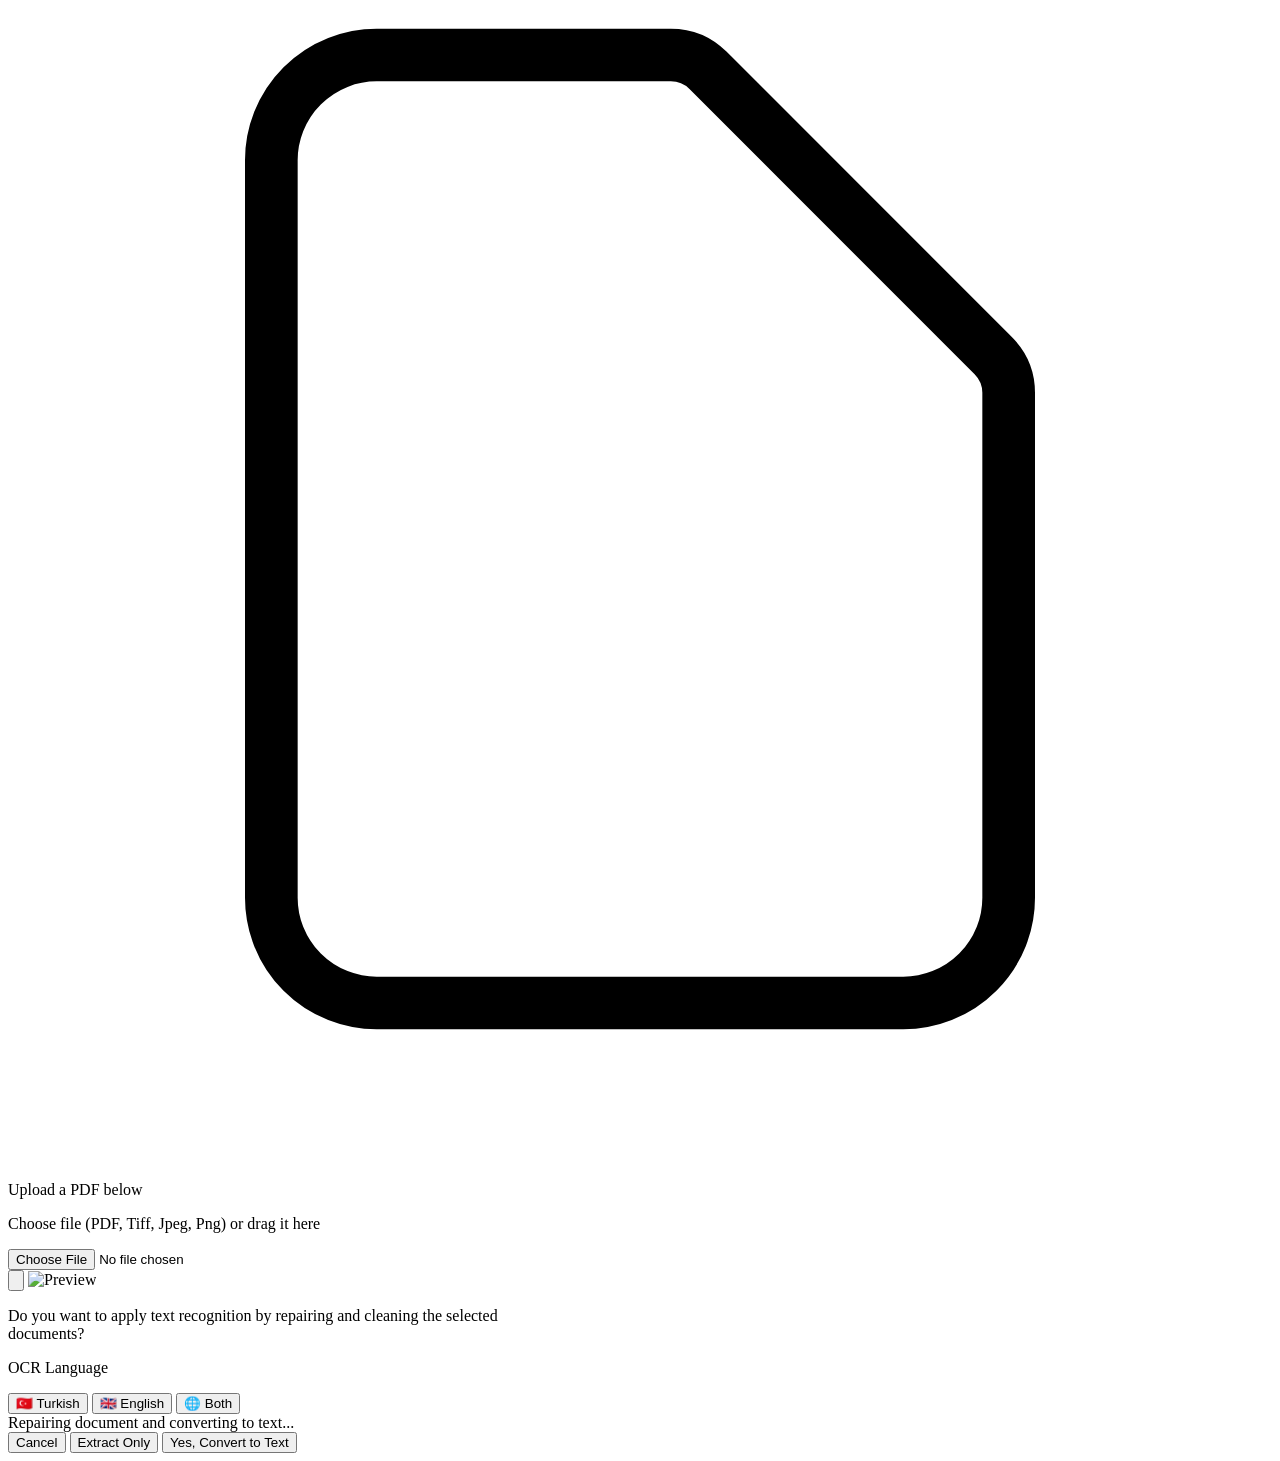
==== commit e06be824: "optimze ocr speed" ====
--- a/frontend/templates/index.html
+++ b/frontend/templates/index.html
@@ -5,7 +5,8 @@
   <meta charset="UTF-8" />
   <meta name="viewport" content="width=device-width, initial-scale=1.0" />
   <title>PDF REGULATOR</title>
-  <meta name="description" content="Select, extract and rotate PDF pages — fast and simple." />
+  <meta name="description"
+    content="Professional PDF tool to extract, rotate, and optimize pages with advanced text recognition and cleanup." />
   <script src="https://cdn.tailwindcss.com"></script>
   <script>
     tailwind.config = {
@@ -53,7 +54,7 @@
     <!-- PDF VIEWER -->
     <section class="flex-1 flex flex-col overflow-hidden">
 
-      <!-- Araç çubuğu -->
+      <!-- Toolbar -->
       <div id="toolbar" class="hidden bg-gray-900 border-b border-gray-800 px-5 py-2 flex items-center gap-3 shrink-0">
         <span id="selection-info" class="text-sm text-gray-400 flex-1">
           Click pages to select.
@@ -90,7 +91,7 @@
         </button>
       </div>
 
-      <!-- Sayfa listesi -->
+      <!-- Page list -->
       <div id="viewer" class="flex-1 overflow-y-auto px-6 py-4">
         <div id="upload-hint" class="flex flex-col items-center justify-center h-full gap-4 text-gray-600">
           <svg class="w-20 h-20" fill="none" stroke="currentColor" stroke-width="1" viewBox="0 0 24 24">
@@ -103,7 +104,7 @@
     </section>
   </main>
 
-  <!-- UPLOAD ALANI -->
+  <!-- UPLOAD AREA -->
   <footer class="bg-gray-900 border-t border-gray-800 px-6 py-4 shrink-0">
     <div id="drop-zone" class="border-2 border-dashed border-gray-700 rounded-xl p-5 text-center cursor-pointer
              hover:border-blue-500 transition-colors duration-200"
@@ -115,7 +116,8 @@
       </p>
     </div>
     <form id="upload-form" class="hidden">
-      <input id="file-input" type="file" accept=".pdf,.tiff,.tif,.jpeg,.jpg,.png" class="hidden" onchange="uploadFile(this)" />
+      <input id="file-input" type="file" accept=".pdf,.tiff,.tif,.jpeg,.jpg,.png" class="hidden"
+        onchange="uploadFile(this)" />
     </form>
     <div id="upload-status" class="text-xs text-center mt-2 text-gray-500 hidden"></div>
   </footer>
@@ -124,7 +126,9 @@
   <div id="preview-modal" class="modal-overlay" onclick="closePreview()">
     <div class="modal-content" onclick="event.stopPropagation()">
       <button class="modal-close" onclick="closePreview()">
-        <svg class="w-6 h-6" fill="none" stroke="currentColor" viewBox="0 0 24 24"><path stroke-linecap="round" stroke-linejoin="round" stroke-width="2" d="M6 18L18 6M6 6l12 12"/></svg>
+        <svg class="w-6 h-6" fill="none" stroke="currentColor" viewBox="0 0 24 24">
+          <path stroke-linecap="round" stroke-linejoin="round" stroke-width="2" d="M6 18L18 6M6 6l12 12" />
+        </svg>
       </button>
       <img id="preview-img" src="" alt="Preview">
     </div>
@@ -132,16 +136,34 @@
 
   <!-- EXTRACT MODAL -->
   <div id="extract-modal" class="modal-overlay" onclick="closeExtractModal()">
-    <div class="modal-content bg-gray-900 border border-gray-800 rounded-2xl p-8 flex flex-col shadow-2xl" style="max-width: 32rem" onclick="event.stopPropagation()">
-      <p class="text-xl text-white font-medium text-center leading-relaxed mb-8">
+    <div class="modal-content bg-gray-900 border border-gray-800 rounded-2xl p-8 flex flex-col shadow-2xl"
+      style="max-width: 32rem" onclick="event.stopPropagation()">
+      <p class="text-xl text-white font-medium text-center leading-relaxed mb-6">
         Do you want to apply text recognition by repairing and cleaning the selected documents?
       </p>
-      
+
+      <!-- Language Selector (only relevant when using OCR) -->
+      <div id="ocr-lang-selector" class="mb-6">
+        <p class="text-xs text-gray-400 text-center mb-2 uppercase tracking-widest">OCR Language</p>
+        <div class="flex justify-center gap-2">
+          <button id="lang-btn-tur"
+            class="lang-btn lang-btn-active px-4 py-1.5 text-xs rounded-full border transition-colors"
+            onclick="setOcrLang('tur', this)">🇹🇷 Turkish</button>
+          <button id="lang-btn-eng"
+            class="lang-btn px-4 py-1.5 text-xs rounded-full border transition-colors"
+            onclick="setOcrLang('eng', this)">🇬🇧 English</button>
+          <button id="lang-btn-both"
+            class="lang-btn px-4 py-1.5 text-xs rounded-full border transition-colors"
+            onclick="setOcrLang('tur+eng', this)">🌐 Both</button>
+        </div>
+      </div>
+
       <!-- Progress Bar (Hidden by default) -->
       <div id="extract-progress" class="hidden w-full mb-6">
         <div class="flex items-center justify-between text-xs text-gray-400 mb-2">
           <span>Repairing document and converting to text...</span>
-          <span id="extract-spinner" class="animate-spin w-4 h-4 border-2 border-blue-500 border-t-transparent rounded-full"></span>
+          <span id="extract-spinner"
+            class="animate-spin w-4 h-4 border-2 border-blue-500 border-t-transparent rounded-full"></span>
         </div>
         <div class="w-full bg-gray-800 rounded-full h-1.5">
           <div class="bg-blue-500 h-1.5 rounded-full w-full animate-pulse"></div>
@@ -149,13 +171,19 @@
       </div>
 
       <div id="extract-actions" class="flex justify-center gap-4 w-full">
-        <button class="px-5 py-2.5 text-sm bg-gray-800 hover:bg-gray-700 text-gray-300 rounded-lg border border-gray-700 transition-colors" onclick="closeExtractModal()">
+        <button
+          class="px-5 py-2.5 text-sm bg-gray-800 hover:bg-gray-700 text-gray-300 rounded-lg border border-gray-700 transition-colors"
+          onclick="closeExtractModal()">
           Cancel
         </button>
-        <button class="px-5 py-2.5 text-sm bg-gray-700 hover:bg-gray-600 text-white rounded-lg font-semibold transition-colors" onclick="confirmExtract(false)">
+        <button
+          class="px-5 py-2.5 text-sm bg-gray-700 hover:bg-gray-600 text-white rounded-lg font-semibold transition-colors"
+          onclick="confirmExtract(false)">
           Extract Only
         </button>
-        <button class="px-5 py-2.5 text-sm bg-blue-600 hover:bg-blue-500 text-white rounded-lg font-semibold shadow-lg shadow-blue-500/30 transition-colors" onclick="confirmExtract(true)">
+        <button
+          class="px-5 py-2.5 text-sm bg-blue-600 hover:bg-blue-500 text-white rounded-lg font-semibold shadow-lg shadow-blue-500/30 transition-colors"
+          onclick="confirmExtract(true)">
           Yes, Convert to Text
         </button>
       </div>
@@ -170,6 +198,15 @@
     let lastClickedPageIdx = null;
     let pageRotations = {};
     let sortableInstance = null;
+    let selectedOcrLang = 'tur'; // default: fastest single-language
+
+    function setOcrLang(lang, btn) {
+      selectedOcrLang = lang;
+      document.querySelectorAll('.lang-btn').forEach(b => {
+        b.classList.remove('lang-btn-active');
+      });
+      btn.classList.add('lang-btn-active');
+    }
 
     function handleDrop(e) {
       e.preventDefault();
@@ -202,15 +239,15 @@
           showStatus('✗ Error: ' + err.detail, 'text-red-400');
           return;
         }
-        
+
         document.getElementById('viewer').innerHTML = await res.text();
-        
-        // HTMX polling elementini tetikle
+
+        // Trigger HTMX polling element
         if (typeof htmx !== 'undefined') {
           htmx.process(document.getElementById('viewer'));
         }
 
-        // Fetch çağrısında HX-Trigger başlığını manuel tara (Orijinal hızlı yüklemede viewerReady tetiklemek için)
+        // Manually scan HX-Trigger header in Fetch call (To trigger viewerReady on original fast load)
         const triggerHeader = res.headers.get("HX-Trigger");
         if (triggerHeader) {
           try {
@@ -218,9 +255,9 @@
             if (events.viewerReady) {
               document.dispatchEvent(new CustomEvent('viewerReady', { detail: events.viewerReady }));
             }
-          } catch(e) {}
-        }
-        
+          } catch (e) { }
+        }
+
         showStatus('✓ Request sent', 'text-green-400');
       } catch (err) {
         showStatus('✗ Connection error.', 'text-red-400');
@@ -301,7 +338,7 @@
     function updateSelectionInfo() {
       const info = document.getElementById('selection-info');
       info.textContent = selectedPages.length === 0 ? 'Select pages' : `${selectedPages.length} pages selected.`;
-      
+
       const btnDeleteSelected = document.getElementById('btn-delete-selected');
       if (btnDeleteSelected) {
         if (selectedPages.length > 0) {
@@ -336,10 +373,10 @@
     }
 
     function deletePage(event, pageIndex) {
-      event.stopPropagation(); // Kartın seçilmesini engelle
+      event.stopPropagation(); // Prevent card from being selected
       pageIndex = parseInt(pageIndex);
       deletedPages.add(pageIndex);
-      
+
       const card = document.getElementById(`page-card-${pageIndex}`);
       if (card) {
         card.classList.add('deleted-page');
@@ -385,37 +422,41 @@
       }
     }
 
+    function closeExtractModal() {
+      document.getElementById('extract-modal').classList.remove('active');
+      document.body.classList.remove('modal-open');
+    }
+
     function doExtract() {
       if (!currentPdfId || selectedPages.length === 0) return;
+      // Reset language selector to default (Turkish) each time modal opens
+      setOcrLang('tur', document.getElementById('lang-btn-tur'));
       document.getElementById('extract-modal').classList.add('active');
       document.body.classList.add('modal-open');
       document.getElementById('extract-progress').classList.add('hidden');
       document.getElementById('extract-actions').classList.remove('hidden');
-    }
-
-    function closeExtractModal() {
-      document.getElementById('extract-modal').classList.remove('active');
-      document.body.classList.remove('modal-open');
+      document.getElementById('ocr-lang-selector').classList.remove('hidden');
     }
 
     async function confirmExtract(useOCR) {
       if (!currentPdfId || selectedPages.length === 0) return;
-      
+
       document.getElementById('extract-actions').classList.add('hidden');
       document.getElementById('extract-progress').classList.remove('hidden');
 
       const actRotations = {};
       selectedPages.forEach(idx => { if (pageRotations[idx]) actRotations[idx] = pageRotations[idx]; });
-      
+
       const currentOrder = Array.from(document.querySelectorAll('.page-card'))
         .map(card => parseInt(card.dataset.pageIndex));
       const reorderedSelection = currentOrder.filter(idx => selectedPages.includes(idx) && !deletedPages.has(idx));
 
       const res = await postAction('/extract', {
-        pdf_id: currentPdfId, 
-        page_indices: reorderedSelection, 
+        pdf_id: currentPdfId,
+        page_indices: reorderedSelection,
         rotations: actRotations,
-        ocr: useOCR
+        ocr: useOCR,
+        ocr_lang: selectedOcrLang
       });
 
       if (res) {
@@ -432,28 +473,28 @@
     }
 
     async function pollExtractTask(taskId) {
-        try {
-            const res = await fetch(`/extract-status/${taskId}`);
-            if (!res.ok) {
-                showStatus('✗ Server error occurred', 'text-red-400');
-                closeExtractModal();
-                return;
-            }
-            const data = await res.json();
-            if (data.status === "pending" || data.status === "processing") {
-                setTimeout(() => pollExtractTask(taskId), 1500);
-            } else if (data.status === "done") {
-                appendToOutputList(data.html);
-                closeExtractModal();
-                clearSelection();
-                showStatus('✓ Extraction completed.', 'text-green-400');
-            } else {
-                showStatus('✗ OCR Error: ' + data.error, 'text-red-400');
-                closeExtractModal();
-            }
-        } catch (e) {
-            closeExtractModal();
-        }
+      try {
+        const res = await fetch(`/extract-status/${taskId}`);
+        if (!res.ok) {
+          showStatus('✗ Server error occurred', 'text-red-400');
+          closeExtractModal();
+          return;
+        }
+        const data = await res.json();
+        if (data.status === "pending" || data.status === "processing") {
+          setTimeout(() => pollExtractTask(taskId), 1500);
+        } else if (data.status === "done") {
+          appendToOutputList(data.html);
+          closeExtractModal();
+          clearSelection();
+          showStatus('✓ Extraction completed.', 'text-green-400');
+        } else {
+          showStatus('✗ OCR Error: ' + data.error, 'text-red-400');
+          closeExtractModal();
+        }
+      } catch (e) {
+        closeExtractModal();
+      }
     }
 
     async function postAction(url, body) {
@@ -510,11 +551,11 @@
       sortableInstance = new Sortable(el, {
         multiDrag: true,
         selectedClass: 'selected',
-        animation: 150, 
-        handle: '.drag-handle', 
-        ghostClass: 'sortable-ghost', 
+        animation: 150,
+        handle: '.drag-handle',
+        ghostClass: 'sortable-ghost',
         dragClass: 'sortable-drag',
-        scroll: scrollParent, 
+        scroll: scrollParent,
         scrollSensitivity: 80,
         scrollSpeed: 20
       });
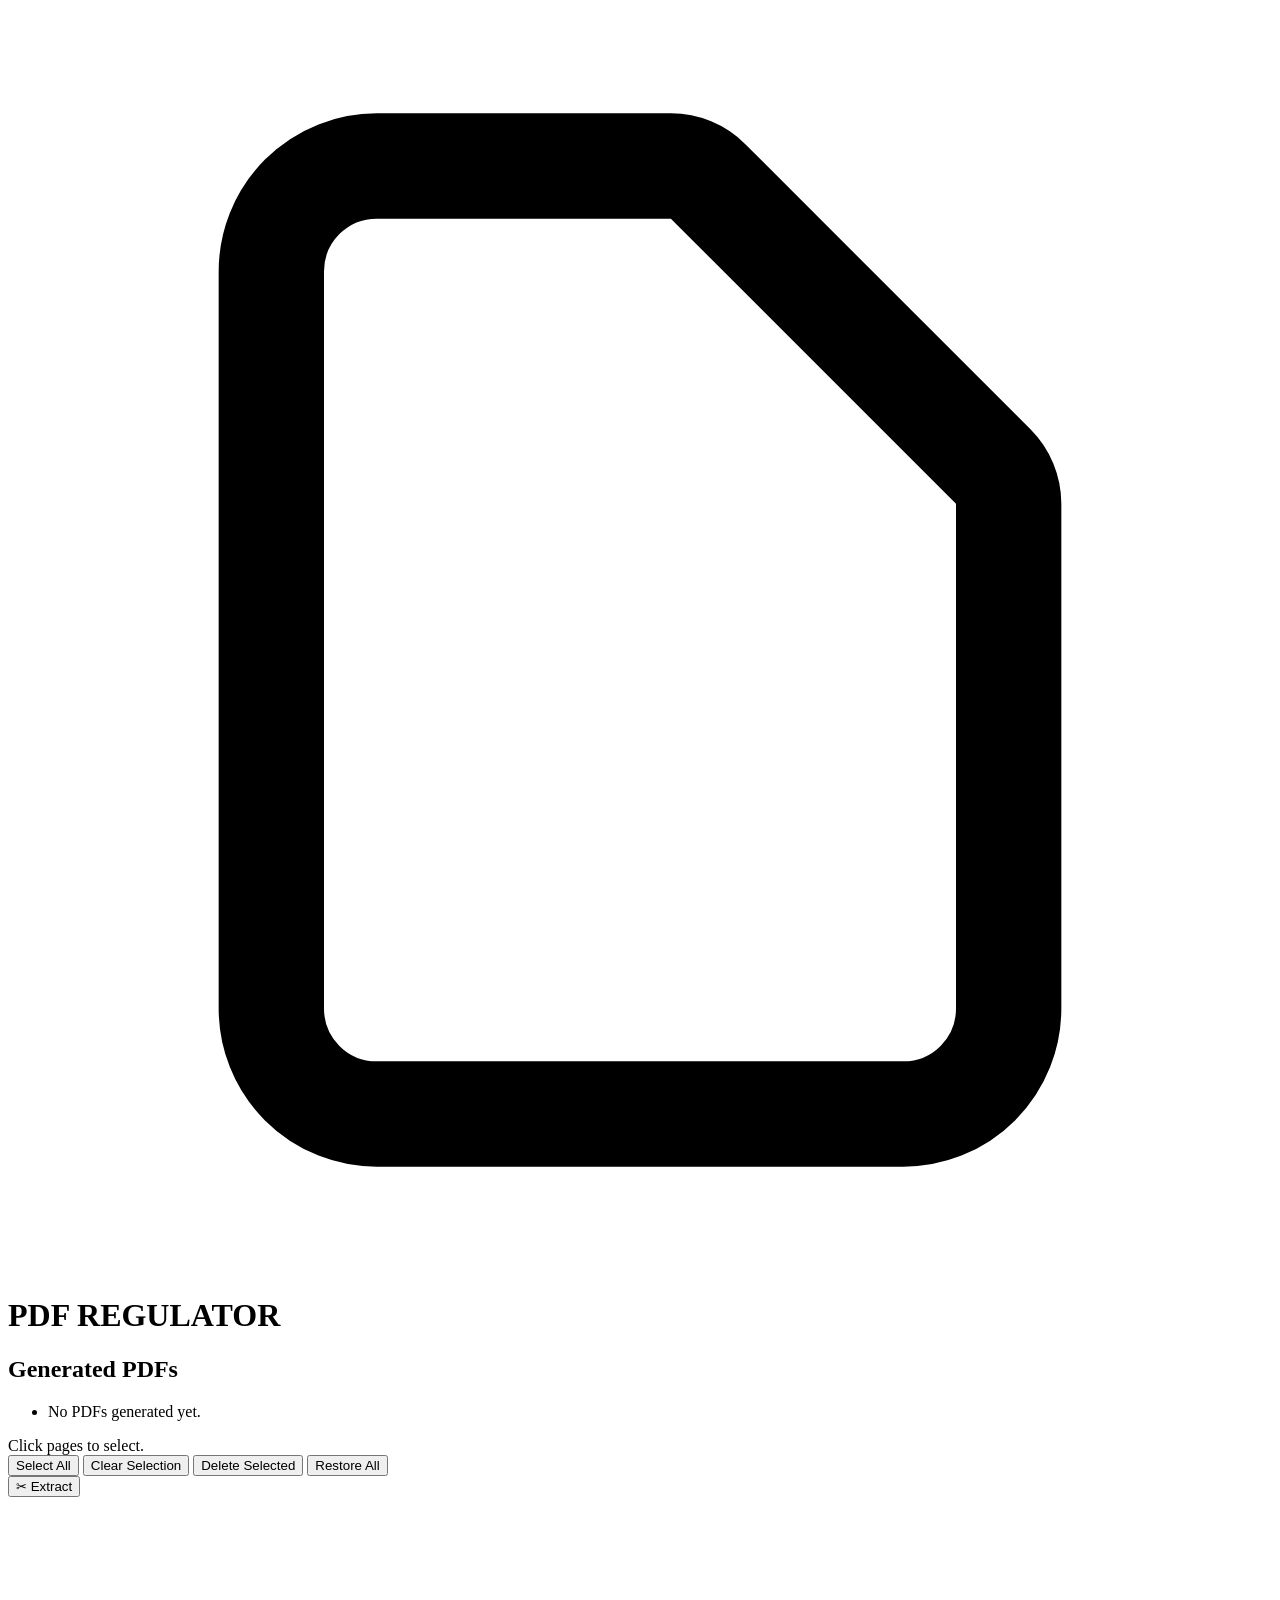
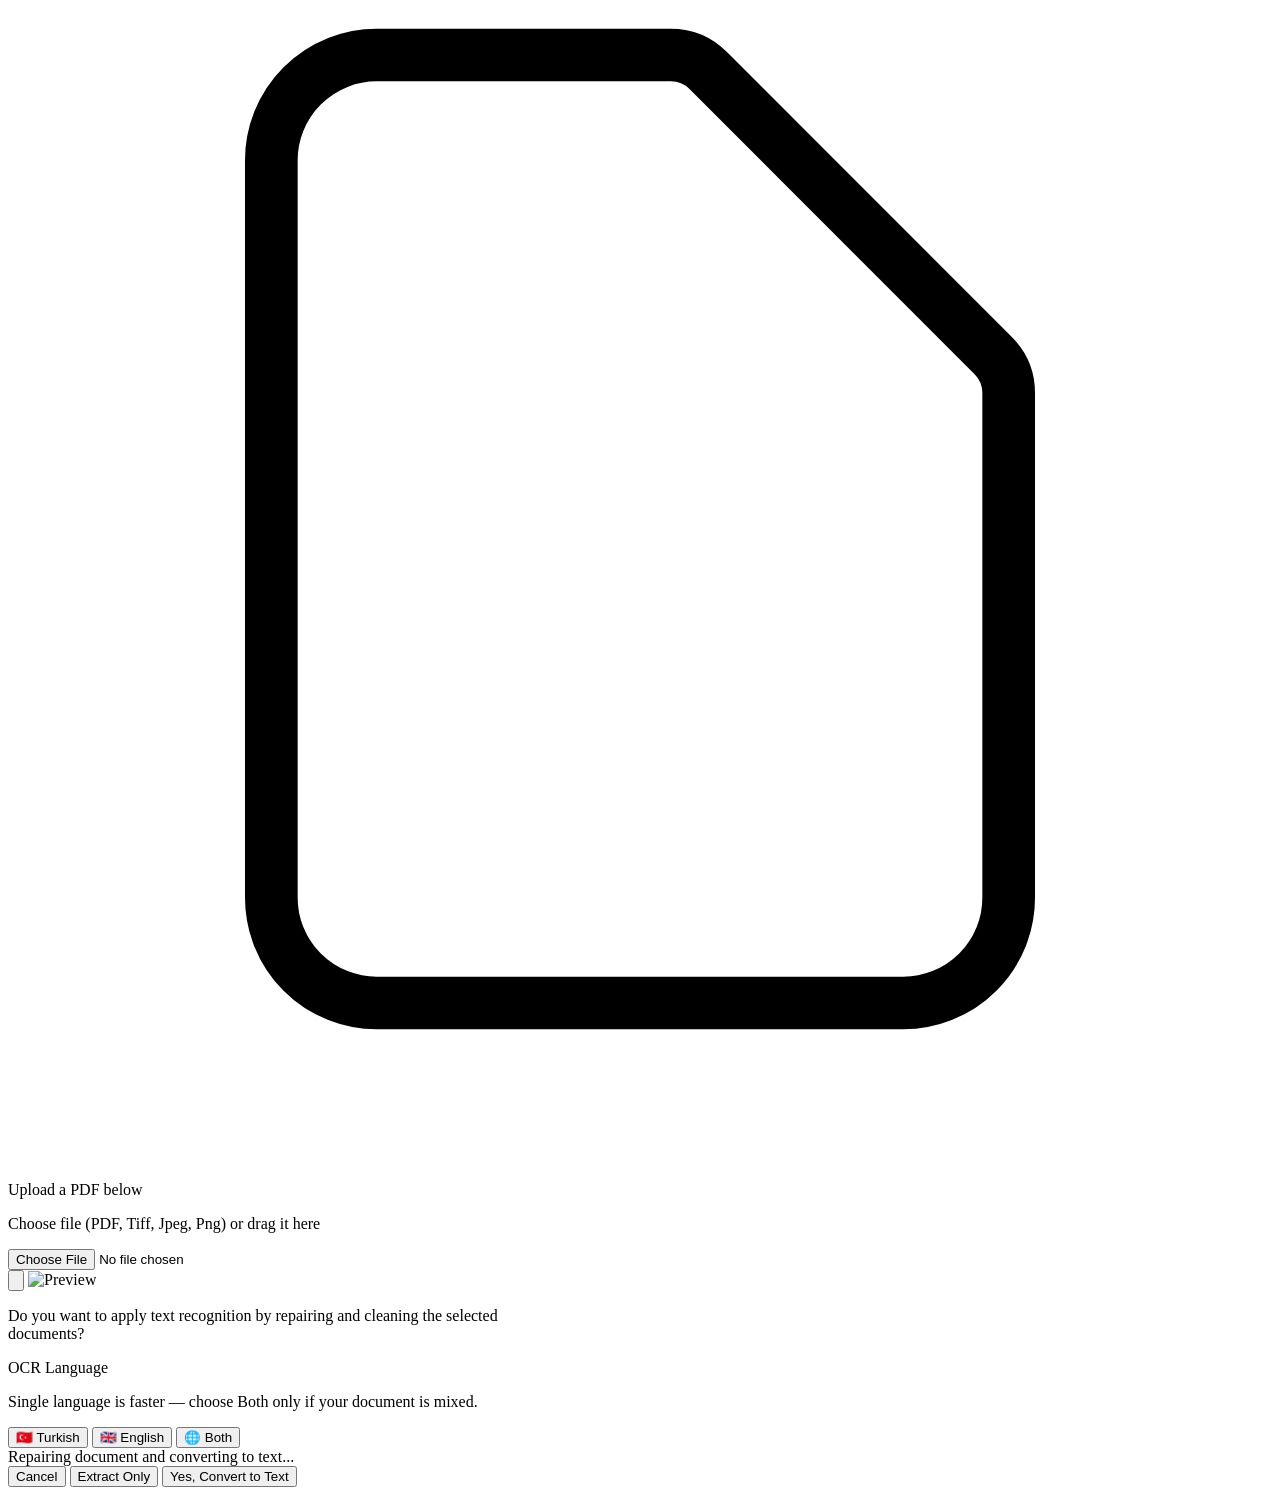
==== commit 487f8fbb: "feat: add OCR language selection guidance and update active language button styling." ====
--- a/frontend/templates/index.html
+++ b/frontend/templates/index.html
@@ -144,7 +144,8 @@
 
       <!-- Language Selector (only relevant when using OCR) -->
       <div id="ocr-lang-selector" class="mb-6">
-        <p class="text-xs text-gray-400 text-center mb-2 uppercase tracking-widest">OCR Language</p>
+        <p class="text-xs text-gray-400 text-center mb-1 uppercase tracking-widest">OCR Language</p>
+        <p class="text-xs text-gray-500 text-center mb-3">Single language is faster — choose <span class="text-blue-400">Both</span> only if your document is mixed.</p>
         <div class="flex justify-center gap-2">
           <button id="lang-btn-tur"
             class="lang-btn lang-btn-active px-4 py-1.5 text-xs rounded-full border transition-colors"
